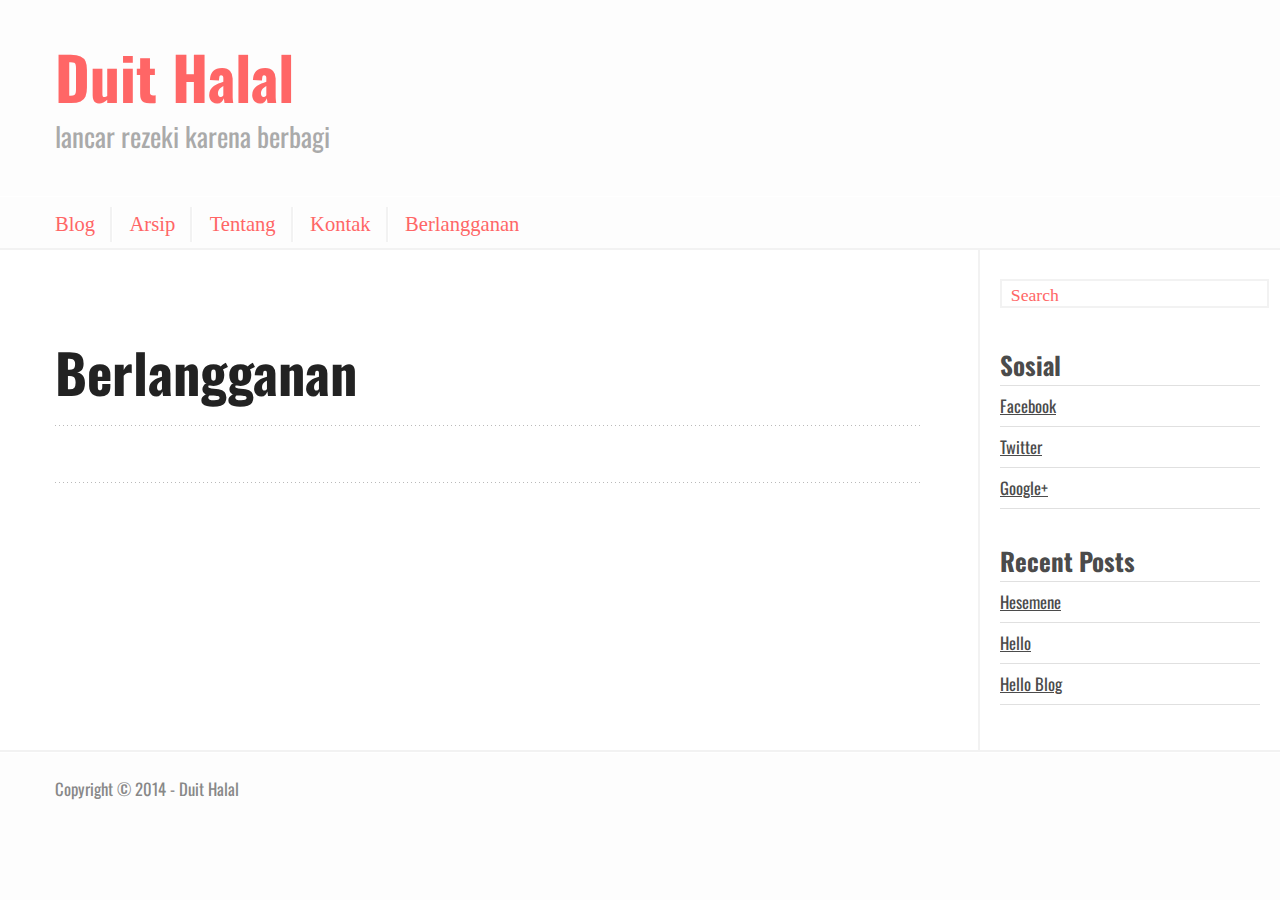
==== berlangganan/index.html @ 09e7fc5f "Okre Dokre" ====
<!DOCTYPE html>
<!--[if IEMobile 7 ]><html class="no-js iem7"><![endif]-->
<!--[if lt IE 9]><html class="no-js lte-ie8"><![endif]-->
<!--[if (gt IE 8)|(gt IEMobile 7)|!(IEMobile)|!(IE)]><!--><html class="no-js" lang="en"><!--<![endif]-->
<head>
  <meta charset="utf-8">
  <title>Berlangganan - Duit Halal</title>
  <meta name="author" content="Duit Halal">

  
  <meta name="description" content=" Berlangganan Sosial Facebook Twitter Google+ Recent Posts Hesemene Hello Hello Blog ">
  

  <!-- http://t.co/dKP3o1e -->
  <meta name="HandheldFriendly" content="True">
  <meta name="MobileOptimized" content="320">
  <meta name="viewport" content="width=device-width, initial-scale=1">

  
  <link rel="canonical" href="http://www.duit-halal.com/berlangganan">
  <link href="/favicon.png" rel="icon">
  <link href="/stylesheets/screen.css" media="screen, projection" rel="stylesheet" type="text/css">
  <link href="/atom.xml" rel="alternate" title="Duit Halal" type="application/atom+xml">
  <script src="/javascripts/modernizr-2.0.js"></script>
  <script src="//ajax.googleapis.com/ajax/libs/jquery/1.9.1/jquery.min.js"></script>
  <script>!window.jQuery && document.write(unescape('%3Cscript src="./javascripts/libs/jquery.min.js"%3E%3C/script%3E'))</script>
  <script src="/javascripts/octopress.js" type="text/javascript"></script>
  <!--Fonts from Google"s Web font directory at http://google.com/webfonts -->
<link href='http://fonts.googleapis.com/css?family=Oswald' rel='stylesheet' type='text/css'>
<link href='http://fonts.googleapis.com/css?family=PT+Serif' rel='stylesheet' type='text/css'>

  

</head>

<body   >
  <header role="banner"><hgroup>
  <h1><a href="/">Duit Halal</a></h1>
  
    <h2>lancar rezeki karena berbagi</h2>
  
</hgroup>

</header>
  <nav role="navigation"><ul class="subscription" data-subscription="rss">
  
  
</ul>

<ul class="main-navigation">
  <li><a href="/">Blog</a></li>
  <li><a href="/blog/arsip">Arsip</a></li>
  <li><a href="/tentang">Tentang</a></li>
  <li><a href="/kontak">Kontak</a></li>
  <li><a href="/berlangganan">Berlangganan</a></li>
</ul>

</nav>
  <div id="main">
    <div id="content">
      <div>
<article role="article">
  
  <header>
    <h1 class="entry-title">Berlangganan</h1>
    <p class="meta">








  


<time datetime="2014-08-21T21:57:00+07:00" pubdate data-updated="true"></time></p>
  </header>
  
  

  
    <footer>
      <p class="meta">
        
        








  


<time datetime="2014-08-21T21:57:00+07:00" pubdate data-updated="true"></time>
        
      </p>
      
        <div class="sharing">
  
  
  
</div>

      
    </footer>
  
</article>

</div>

  <aside class="sidebar">
   
<form action="https://www.google.com/search" method="get">
  <fieldset role="search">
    <input type="hidden" name="q" value="site:www.duit-halal.com" />
    <input class="search" type="text" name="q" results="0" placeholder="Search"/>
  </fieldset>
</form>
  
  
    <section>
  <h1>Sosial</h1>
  <ul>
    <li><a href="#">Facebook</a></li>
    <li><a href="#">Twitter</a></li>
    <li><a href="#">Google+</a></li>
  </ul>
</section>
<section>
  <h1>Recent Posts</h1>
  <ul id="recent_posts">
    
      <li class="post">
        <a href="/blog/2014/08/21/hesemene/">Hesemene</a>
      </li>
    
      <li class="post">
        <a href="/blog/2014/08/21/hello/">Hello</a>
      </li>
    
      <li class="post">
        <a href="/blog/2014/08/21/hello-blog/">Hello Blog</a>
      </li>
    
  </ul>
</section>

  
</aside>



    </div>
  </div>
  <footer role="contentinfo"><p>
  Copyright &copy; 2014 - Duit Halal
</p>

</footer>
  









<script>
  $(document).ready(function() {  
  var stickyNavTop = $('nav').offset().top;  
    
  var stickyNav = function(){  
  var scrollTop = $(window).scrollTop();  
         
  if (scrollTop > stickyNavTop) {   
      $('nav').addClass('sticky');  
  } else {  
      $('nav').removeClass('sticky');   
  }  
  };  
    
  stickyNav();  
    
  $(window).scroll(function() {  
      stickyNav();  
  });  
  });  
</script>


</body>
</html>
---- stylesheets/screen.css ----
html,body,div,span,applet,object,iframe,h1,h2,h3,h4,h5,h6,p,blockquote,pre,a,abbr,acronym,address,big,cite,code,del,dfn,em,img,ins,kbd,q,s,samp,small,strike,strong,sub,sup,tt,var,b,u,i,center,dl,dt,dd,ol,ul,li,fieldset,form,label,legend,table,caption,tbody,tfoot,thead,tr,th,td,article,aside,canvas,details,embed,figure,figcaption,footer,header,hgroup,menu,nav,output,ruby,section,summary,time,mark,audio,video{margin:0;padding:0;border:0;font:inherit;font-size:100%;vertical-align:baseline}html{line-height:1}ol,ul{list-style:none}table{border-collapse:collapse;border-spacing:0}caption,th,td{text-align:left;font-weight:normal;vertical-align:middle}q,blockquote{quotes:none}q:before,q:after,blockquote:before,blockquote:after{content:"";content:none}a img{border:none}article,aside,details,figcaption,figure,footer,header,hgroup,menu,nav,section,summary{display:block}a{color:#f66}a:visited{color:#e50000}a:focus{color:#f99}a:hover{color:#f99}a:active{color:#ff4d4d}aside.sidebar a{color:#222}aside.sidebar a:focus{color:#f99}aside.sidebar a:hover{color:#f99}aside.sidebar a:active{color:#ff4d4d}a{-webkit-transition:color 0.3s;-moz-transition:color 0.3s;-o-transition:color 0.3s;transition:color 0.3s}html{background:#fdfdfd url('/images/line-tile.png?1409390628') top left}body>div{background:#f2f2f2 url('/images/noise.png?1409390628') top left;border-bottom:1px solid #f0f0f0}body>div>div{background:#fdfdfd url('/images/noise.png?1409390628') top left;border-right:1px solid #e0e0e0}.heading,body>header h1,h1,h2,h3,h4,h5,h6{font-family:"Oswald",serif}.sans,body>header h2,article header p.meta,article>footer,#content .blog-index footer,html .gist .gist-file .gist-meta,#blog-archives a.category,#blog-archives time,aside.sidebar section,body>footer{font-family:"Oswald",serif}.serif,body,#content .blog-index a[rel=full-article]{font-family:"Times",serif}.mono,pre,code,tt,p code,li code{font-family:Menlo,Monaco,"Andale Mono","lucida console","Courier New",monospace}body>header h1{font-size:2.2em;font-family:"Oswald",serif;font-weight:normal;line-height:1.2em;margin-bottom:0.6667em}body>header h2{font-family:"Oswald",serif}body{line-height:1.5em;color:#222}h1{font-size:2.2em;line-height:1.2em}@media only screen and (min-width: 992px){body{font-size:1.15em}h1{font-size:2.6em;line-height:1.2em}}h1,h2,h3,h4,h5,h6{text-rendering:optimizelegibility;margin-bottom:1em;font-weight:bold}h2,section h1{font-size:1.5em}h3,section h2,section section h1{font-size:1.3em}h4,section h3,section section h2,section section section h1{font-size:1em}h5,section h4,section section h3{font-size:.9em}h6,section h5,section section h4,section section section h3{font-size:.8em}p,article blockquote,ul,ol{margin-bottom:1.5em}ul{list-style-type:disc}ul ul{list-style-type:circle;margin-bottom:0px}ul ul ul{list-style-type:square;margin-bottom:0px}ol{list-style-type:decimal}ol ol{list-style-type:lower-alpha;margin-bottom:0px}ol ol ol{list-style-type:lower-roman;margin-bottom:0px}ul,ul ul,ul ol,ol,ol ul,ol ol{margin-left:1.3em}ul ul,ul ol,ol ul,ol ol{margin-bottom:0em}strong{font-weight:bold}em{font-style:italic}sup,sub{font-size:0.75em;position:relative;display:inline-block;padding:0 .2em;line-height:.8em}sup{top:-.5em}sub{bottom:-.5em}a[rev='footnote']{font-size:.75em;padding:0 .3em;line-height:1}q{font-style:italic}q:before{content:"\201C"}q:after{content:"\201D"}em,dfn{font-style:italic}strong,dfn{font-weight:bold}del,s{text-decoration:line-through}abbr,acronym{border-bottom:1px dotted;cursor:help}hr{margin-bottom:0.2em}small{font-size:.8em}big{font-size:1.2em}article blockquote{font-style:italic;position:relative;font-size:1.2em;line-height:1.5em;padding-left:1em;border-left:4px solid rgba(170,170,170,0.5)}article blockquote cite{font-style:italic}article blockquote cite a{color:#aaa !important;word-wrap:break-word}article blockquote cite:before{content:'\2014';padding-right:.3em;padding-left:.3em;color:#aaa}@media only screen and (min-width: 992px){article blockquote{padding-left:1.5em;border-left-width:4px}}.pullquote-right:before,.pullquote-left:before{padding:0;border:none;content:attr(data-pullquote);float:right;width:45%;margin:.5em 0 1em 1.5em;position:relative;top:7px;font-size:1.4em;line-height:1.45em}.pullquote-left:before{float:left;margin:.5em 1.5em 1em 0}.force-wrap,article a,aside.sidebar a{white-space:-moz-pre-wrap;white-space:-pre-wrap;white-space:-o-pre-wrap;white-space:pre-wrap;word-wrap:break-word}.group,body>header,body>nav,body>footer,body #content>article,body #content>div>article,body #content>div>section,body div.pagination,aside.sidebar,#main,#content,.sidebar{*zoom:1}.group:after,body>header:after,body>nav:after,body>footer:after,body #content>article:after,body #content>div>section:after,body div.pagination:after,#main:after,#content:after,.sidebar:after{content:"";display:table;clear:both}body{-webkit-text-size-adjust:none;max-width:1200px;position:relative;margin:0 auto}body>header,body>nav,body>footer,body #content>article,body #content>div>article,body #content>div>section{padding-left:18px;padding-right:18px}@media only screen and (min-width: 480px){body>header,body>nav,body>footer,body #content>article,body #content>div>article,body #content>div>section{padding-left:25px;padding-right:25px}}@media only screen and (min-width: 768px){body>header,body>nav,body>footer,body #content>article,body #content>div>article,body #content>div>section{padding-left:35px;padding-right:35px}}@media only screen and (min-width: 992px){body>header,body>nav,body>footer,body #content>article,body #content>div>article,body #content>div>section{padding-left:55px;padding-right:55px}}body div.pagination{margin-left:18px;margin-right:18px}@media only screen and (min-width: 480px){body div.pagination{margin-left:25px;margin-right:25px}}@media only screen and (min-width: 768px){body div.pagination{margin-left:35px;margin-right:35px}}@media only screen and (min-width: 992px){body div.pagination{margin-left:55px;margin-right:55px}}body>header{font-size:1em;padding-top:1.5em;padding-bottom:1.5em}#content{overflow:hidden}#content>div,#content>article{width:100%}aside.sidebar{float:none;padding:0 18px 1px;background-color:#f7f7f7;border-top:1px solid #e0e0e0}.flex-content,article img,article video,article .flash-video,aside.sidebar img{max-width:100%;height:auto}.basic-alignment.left,article img.left,article video.left,article .left.flash-video,aside.sidebar img.left{float:left;margin-right:1.5em}.basic-alignment.right,article img.right,article video.right,article .right.flash-video,aside.sidebar img.right{float:right;margin-left:1.5em}.basic-alignment.center,article img.center,article video.center,article .center.flash-video,aside.sidebar img.center{display:block;margin:0 auto 1.5em}.basic-alignment.left,article img.left,article video.left,article .left.flash-video,aside.sidebar img.left,.basic-alignment.right,article img.right,article video.right,article .right.flash-video,aside.sidebar img.right{margin-bottom:.8em}.toggle-sidebar,.no-sidebar .toggle-sidebar{display:none}@media only screen and (min-width: 750px){body.sidebar-footer aside.sidebar{float:none;width:auto;clear:left;margin:0;padding:0 35px 1px;background-color:#f7f7f7;border-top:1px solid #eaeaea}body.sidebar-footer aside.sidebar section.odd,body.sidebar-footer aside.sidebar section.even{float:left;width:48%}body.sidebar-footer aside.sidebar section.odd{margin-left:0}body.sidebar-footer aside.sidebar section.even{margin-left:4%}body.sidebar-footer aside.sidebar.thirds section{width:30%;margin-left:5%}body.sidebar-footer aside.sidebar.thirds section.first{margin-left:0;clear:both}}body.sidebar-footer #content{margin-right:0px}body.sidebar-footer .toggle-sidebar{display:none}@media only screen and (min-width: 550px){body>header{font-size:1em}}@media only screen and (min-width: 750px){aside.sidebar{float:none;width:auto;clear:left;margin:0;padding:0 35px 1px;background-color:#f7f7f7;border-top:1px solid #eaeaea}aside.sidebar section.odd,aside.sidebar section.even{float:left;width:48%}aside.sidebar section.odd{margin-left:0}aside.sidebar section.even{margin-left:4%}aside.sidebar.thirds section{width:30%;margin-left:5%}aside.sidebar.thirds section.first{margin-left:0;clear:both}}@media only screen and (min-width: 768px){body{-webkit-text-size-adjust:auto}body>header{font-size:1.2em}#main{padding:0;margin:0 auto}#content{overflow:visible;margin-right:240px;position:relative}.no-sidebar #content{margin-right:0;border-right:0}.collapse-sidebar #content{margin-right:20px}#content>div,#content>article{padding-top:17.5px;padding-bottom:17.5px;float:left}aside.sidebar{width:210px;padding:0 15px 15px;background:none;clear:none;float:left;margin:0 -100% 0 0}aside.sidebar section{width:auto;margin-left:0}aside.sidebar section.odd,aside.sidebar section.even{float:none;width:auto;margin-left:0}.collapse-sidebar aside.sidebar{float:none;width:auto;clear:left;margin:0;padding:0 35px 1px;background-color:#f7f7f7;border-top:1px solid #eaeaea}.collapse-sidebar aside.sidebar section.odd,.collapse-sidebar aside.sidebar section.even{float:left;width:48%}.collapse-sidebar aside.sidebar section.odd{margin-left:0}.collapse-sidebar aside.sidebar section.even{margin-left:4%}.collapse-sidebar aside.sidebar.thirds section{width:30%;margin-left:5%}.collapse-sidebar aside.sidebar.thirds section.first{margin-left:0;clear:both}}@media only screen and (min-width: 992px){body>header{font-size:1.3em}#content{margin-right:300px}#content>div,#content>article{padding-top:27.5px;padding-bottom:27.5px}aside.sidebar{width:260px;padding:1.2em 20px 20px}.collapse-sidebar aside.sidebar{padding-left:55px;padding-right:55px}}@media only screen and (min-width: 768px){ul,ol{margin-left:0}}body>header{background:#fdfdfd}body>header h1{display:inline-block;margin:0}body>header h1 a,body>header h1 a:visited,body>header h1 a:hover{color:#f66;text-decoration:none}body>header h2{margin:.2em 0 0;font-size:1em;color:#aaa;font-weight:normal}body>nav{position:relative;background-color:#fdfdfd;background:none,#fdfdfd;border-top:1px solid #fff;border-bottom:1px solid #bdbdbd;padding-top:.35em;padding-bottom:.35em}body>nav form{-webkit-background-clip:padding;-moz-background-clip:padding;background-clip:padding-box;margin:0;padding:0}body>nav form .search{padding:.3em .5em 0;font-size:.85em;font-family:"Oswald",serif;line-height:1.1em;width:95%;-webkit-border-radius:0.5em;-moz-border-radius:0.5em;-ms-border-radius:0.5em;-o-border-radius:0.5em;border-radius:0.5em;-webkit-background-clip:padding;-moz-background-clip:padding;background-clip:padding-box;-webkit-box-shadow:#fff 0 1px;-moz-box-shadow:#fff 0 1px;box-shadow:#fff 0 1px;background-color:#fff;border:1px solid #e4e4e4;color:#888}body>nav form .search:focus{color:#444;border-color:#80b1df;-webkit-box-shadow:#80b1df 0 0 4px,#80b1df 0 0 3px inset;-moz-box-shadow:#80b1df 0 0 4px,#80b1df 0 0 3px inset;box-shadow:#80b1df 0 0 4px,#80b1df 0 0 3px inset;background-color:#fff;outline:none}body>nav fieldset[role=search]{float:right;width:48%}body>nav fieldset.mobile-nav{float:left;width:48%}body>nav fieldset.mobile-nav select{width:100%;font-size:.8em;border:1px solid #888}body>nav ul{display:none}@media only screen and (min-width: 550px){body>nav{font-size:.9em}body>nav ul{margin:0;padding:0;border:0;overflow:hidden;*zoom:1;float:left;display:block;padding-top:.15em}body>nav ul li{list-style-image:none;list-style-type:none;margin-left:0;white-space:nowrap;display:inline;float:left;padding-left:0;padding-right:0}body>nav ul li:first-child,body>nav ul li.first{padding-left:0}body>nav ul li:last-child{padding-right:0}body>nav ul li.last{padding-right:0}body>nav ul.subscription{margin-left:.8em;float:right}body>nav ul.subscription li:last-child a{padding-right:0}body>nav ul li{margin:0}body>nav a{color:#f66;font-family:"Oswald",serif;text-shadow:#fff 0 1px;float:left;text-decoration:none;font-size:1.1em;padding:.1em 0;line-height:1.5em}body>nav a:visited{color:#f66}body>nav a:hover{color:#e50000}body>nav li+li{border-left:1px solid #e1e1e1;margin-left:.8em}body>nav li+li a{padding-left:.8em;border-left:1px solid #fff}body>nav form{float:right;text-align:left;padding-left:.8em;width:175px}body>nav form .search{width:93%;font-size:.95em;line-height:1.2em}body>nav ul[data-subscription$=email]+form{width:97px}body>nav ul[data-subscription$=email]+form .search{width:91%}body>nav fieldset.mobile-nav{display:none}body>nav fieldset[role=search]{width:99%}}@media only screen and (min-width: 992px){body>nav form{width:215px}body>nav ul[data-subscription$=email]+form{width:147px}}.no-placeholder body>nav .search{background:#fff url('/images/search.png?1409390628') 0.3em 0.25em no-repeat;text-indent:1.3em}@media only screen and (min-width: 550px){.maskImage body>nav ul[data-subscription$=email]+form{width:123px}}@media only screen and (min-width: 992px){.maskImage body>nav ul[data-subscription$=email]+form{width:173px}}.maskImage ul.subscription{position:relative;top:.2em}.maskImage ul.subscription li,.maskImage ul.subscription a{border:0;padding:0}.maskImage a[rel=subscribe-rss]{position:relative;top:0px;text-indent:-999999em;background-color:#fff;border:0;padding:0}.maskImage a[rel=subscribe-rss],.maskImage a[rel=subscribe-rss]:after{-webkit-mask-image:url('/images/rss.png?1409390628');-moz-mask-image:url('/images/rss.png?1409390628');-ms-mask-image:url('/images/rss.png?1409390628');-o-mask-image:url('/images/rss.png?1409390628');mask-image:url('/images/rss.png?1409390628');-webkit-mask-repeat:no-repeat;-moz-mask-repeat:no-repeat;-ms-mask-repeat:no-repeat;-o-mask-repeat:no-repeat;mask-repeat:no-repeat;width:22px;height:22px}.maskImage a[rel=subscribe-rss]:after{content:"";position:absolute;top:-1px;left:0;background-color:#ffe5e5}.maskImage a[rel=subscribe-rss]:hover:after{background-color:#fcc}.maskImage a[rel=subscribe-email]{position:relative;top:0px;text-indent:-999999em;background-color:#fff;border:0;padding:0}.maskImage a[rel=subscribe-email],.maskImage a[rel=subscribe-email]:after{-webkit-mask-image:url('/images/email.png?1409390628');-moz-mask-image:url('/images/email.png?1409390628');-ms-mask-image:url('/images/email.png?1409390628');-o-mask-image:url('/images/email.png?1409390628');mask-image:url('/images/email.png?1409390628');-webkit-mask-repeat:no-repeat;-moz-mask-repeat:no-repeat;-ms-mask-repeat:no-repeat;-o-mask-repeat:no-repeat;mask-repeat:no-repeat;width:28px;height:22px}.maskImage a[rel=subscribe-email]:after{content:"";position:absolute;top:-1px;left:0;background-color:#ffe5e5}.maskImage a[rel=subscribe-email]:hover:after{background-color:#fcc}article{padding-top:1em}article header{position:relative;padding-top:2em;padding-bottom:1em;margin-bottom:1em;background:url('[data-uri]') bottom left repeat-x}article header h1{margin:0}article header h1 a{text-decoration:none}article header h1 a:hover{text-decoration:underline}article header p{font-size:.9em;color:#aaa;margin:0}article header p.meta{text-transform:uppercase;position:absolute;top:0}@media only screen and (min-width: 768px){article header{margin-bottom:1.5em;padding-bottom:1em;background:url('[data-uri]') bottom left repeat-x}}article h2{padding-top:0.8em;background:url('[data-uri]') top left repeat-x}.entry-content article h2:first-child,article header+h2{padding-top:0}article h2:first-child,article header+h2{background:none}article .feature{padding-top:.5em;margin-bottom:1em;padding-bottom:1em;background:url('[data-uri]') bottom left repeat-x;font-size:2.0em;font-style:italic;line-height:1.3em}article img,article video,article .flash-video{-webkit-border-radius:0.3em;-moz-border-radius:0.3em;-ms-border-radius:0.3em;-o-border-radius:0.3em;border-radius:0.3em;-webkit-box-shadow:rgba(0,0,0,0.15) 0 1px 4px;-moz-box-shadow:rgba(0,0,0,0.15) 0 1px 4px;box-shadow:rgba(0,0,0,0.15) 0 1px 4px;-webkit-box-sizing:border-box;-moz-box-sizing:border-box;box-sizing:border-box;border:#fff 0.5em solid}article video,article .flash-video{margin:0 auto 1.5em}article video{display:block;width:100%}article .flash-video>div{position:relative;display:block;padding-bottom:56.25%;padding-top:1px;height:0;overflow:hidden}article .flash-video>div iframe,article .flash-video>div object,article .flash-video>div embed{position:absolute;top:0;left:0;width:100%;height:100%}article>footer{padding-bottom:2.5em;margin-top:2em}article>footer p.meta{margin-bottom:.8em;font-size:.85em;clear:both;overflow:hidden}.blog-index article+article{background:url('[data-uri]') top left repeat-x}#content .blog-index{padding-top:0;padding-bottom:0}#content .blog-index article{padding-top:2em}#content .blog-index article header{background:none;padding-bottom:0}#content .blog-index article h1{font-size:2.2em}#content .blog-index article h1 a{color:inherit}#content .blog-index article h1 a:hover{color:#f99}#content .blog-index a[rel=full-article]{background:#f0f0f0;display:inline-block;padding:.4em .8em;margin-right:.5em;text-decoration:none;color:#666;-webkit-transition:background-color 0.5s;-moz-transition:background-color 0.5s;-o-transition:background-color 0.5s;transition:background-color 0.5s}#content .blog-index a[rel=full-article]:hover{background:#f99;text-shadow:none;color:#fdfdfd}#content .blog-index footer{margin-top:1em}.separator,article>footer .byline+time:before,article>footer time+time:before,article>footer .comments:before,article>footer .byline ~ .categories:before{content:"\2022 ";padding:0 .4em 0 .2em;display:inline-block}#content div.pagination{text-align:center;font-size:.95em;position:relative;background:url('[data-uri]') top left repeat-x;padding-top:1.5em;padding-bottom:1.5em}#content div.pagination a{text-decoration:none;color:#aaa}#content div.pagination a.prev{position:absolute;left:0}#content div.pagination a.next{position:absolute;right:0}#content div.pagination a:hover{color:#f99}#content div.pagination a[href*=archive]:before,#content div.pagination a[href*=archive]:after{content:'\2014';padding:0 .3em}p.meta+.sharing{padding-top:1em;padding-left:0;background:url('[data-uri]') top left repeat-x}#fb-root{display:none}.highlight,html .gist .gist-file .gist-syntax .gist-highlight{border:1px solid #05232b !important}.highlight table td.code,html .gist .gist-file .gist-syntax .gist-highlight table td.code{width:100%}.highlight .line-numbers,html .gist .gist-file .gist-syntax .highlight .line_numbers{text-align:right;font-size:13px;line-height:1.45em;background:#073642 url('/images/noise.png?1409390628') top left !important;border-right:1px solid #00232c !important;-webkit-box-shadow:#083e4b -1px 0 inset;-moz-box-shadow:#083e4b -1px 0 inset;box-shadow:#083e4b -1px 0 inset;text-shadow:#021014 0 -1px;padding:.8em !important;-webkit-border-radius:0;-moz-border-radius:0;-ms-border-radius:0;-o-border-radius:0;border-radius:0}.highlight .line-numbers span,html .gist .gist-file .gist-syntax .highlight .line_numbers span{color:#586e75 !important}figure.code,.gist-file,pre{-webkit-box-shadow:rgba(0,0,0,0.06) 0 0 10px;-moz-box-shadow:rgba(0,0,0,0.06) 0 0 10px;box-shadow:rgba(0,0,0,0.06) 0 0 10px}figure.code .highlight pre,.gist-file .highlight pre,pre .highlight pre{-webkit-box-shadow:none;-moz-box-shadow:none;box-shadow:none}.gist .highlight *::-moz-selection,figure.code .highlight *::-moz-selection{background:#386774;color:inherit;text-shadow:#002b36 0 1px}.gist .highlight *::-webkit-selection,figure.code .highlight *::-webkit-selection{background:#386774;color:inherit;text-shadow:#002b36 0 1px}.gist .highlight *::selection,figure.code .highlight *::selection{background:#386774;color:inherit;text-shadow:#002b36 0 1px}html .gist .gist-file{margin-bottom:1.8em;position:relative;border:none;padding-top:26px !important}html .gist .gist-file .highlight{margin-bottom:0}html .gist .gist-file .gist-syntax{border-bottom:0 !important;background:none !important}html .gist .gist-file .gist-syntax .gist-highlight{background:#002b36 !important}html .gist .gist-file .gist-syntax .highlight pre{padding:0}html .gist .gist-file .gist-meta{padding:.6em 0.8em;border:1px solid #083e4b !important;color:#586e75;font-size:.7em !important;background:#073642 url('/images/noise.png?1409390628') top left;line-height:1.5em}html .gist .gist-file .gist-meta a{color:#75878b !important;text-decoration:none}html .gist .gist-file .gist-meta a:hover{text-decoration:underline}html .gist .gist-file .gist-meta a:hover{color:#93a1a1 !important}html .gist .gist-file .gist-meta a[href*='#file']{position:absolute;top:0;left:0;right:-10px;color:#474747 !important}html .gist .gist-file .gist-meta a[href*='#file']:hover{color:#f66 !important}html .gist .gist-file .gist-meta a[href*=raw]{top:.4em}pre{background:#002b36 url('/images/noise.png?1409390628') top left;-webkit-border-radius:0.4em;-moz-border-radius:0.4em;-ms-border-radius:0.4em;-o-border-radius:0.4em;border-radius:0.4em;border:1px solid #05232b;line-height:1.45em;font-size:13px;margin-bottom:2.1em;padding:.8em 1em;color:#93a1a1;overflow:auto}h3.filename+pre{-moz-border-radius-topleft:0px;-webkit-border-top-left-radius:0px;border-top-left-radius:0px;-moz-border-radius-topright:0px;-webkit-border-top-right-radius:0px;border-top-right-radius:0px}p code,li code{display:inline-block;white-space:no-wrap;background:#fff;font-size:.8em;line-height:1.5em;color:#555;border:1px solid #ddd;-webkit-border-radius:0.4em;-moz-border-radius:0.4em;-ms-border-radius:0.4em;-o-border-radius:0.4em;border-radius:0.4em;padding:0 .3em;margin:-1px 0}p pre code,li pre code{font-size:1em !important;background:none;border:none}.pre-code,html .gist .gist-file .gist-syntax .highlight pre,.highlight code{font-family:Menlo,Monaco,"Andale Mono","lucida console","Courier New",monospace !important;overflow:scroll;overflow-y:hidden;display:block;padding:.8em;overflow-x:auto;line-height:1.45em;background:#002b36 url('/images/noise.png?1409390628') top left !important;color:#93a1a1 !important}.pre-code span,html .gist .gist-file .gist-syntax .highlight pre span,.highlight code span{color:#93a1a1 !important}.pre-code span,html .gist .gist-file .gist-syntax .highlight pre span,.highlight code span{font-style:normal !important;font-weight:normal !important}.pre-code .c,html .gist .gist-file .gist-syntax .highlight pre .c,.highlight code .c{color:#586e75 !important;font-style:italic !important}.pre-code .cm,html .gist .gist-file .gist-syntax .highlight pre .cm,.highlight code .cm{color:#586e75 !important;font-style:italic !important}.pre-code .cp,html .gist .gist-file .gist-syntax .highlight pre .cp,.highlight code .cp{color:#586e75 !important;font-style:italic !important}.pre-code .c1,html .gist .gist-file .gist-syntax .highlight pre .c1,.highlight code .c1{color:#586e75 !important;font-style:italic !important}.pre-code .cs,html .gist .gist-file .gist-syntax .highlight pre .cs,.highlight code .cs{color:#586e75 !important;font-weight:bold !important;font-style:italic !important}.pre-code .err,html .gist .gist-file .gist-syntax .highlight pre .err,.highlight code .err{color:#dc322f !important;background:none !important}.pre-code .k,html .gist .gist-file .gist-syntax .highlight pre .k,.highlight code .k{color:#cb4b16 !important}.pre-code .o,html .gist .gist-file .gist-syntax .highlight pre .o,.highlight code .o{color:#93a1a1 !important;font-weight:bold !important}.pre-code .p,html .gist .gist-file .gist-syntax .highlight pre .p,.highlight code .p{color:#93a1a1 !important}.pre-code .ow,html .gist .gist-file .gist-syntax .highlight pre .ow,.highlight code .ow{color:#2aa198 !important;font-weight:bold !important}.pre-code .gd,html .gist .gist-file .gist-syntax .highlight pre .gd,.highlight code .gd{color:#93a1a1 !important;background-color:#372c34 !important;display:inline-block}.pre-code .gd .x,html .gist .gist-file .gist-syntax .highlight pre .gd .x,.highlight code .gd .x{color:#93a1a1 !important;background-color:#4d2d33 !important;display:inline-block}.pre-code .ge,html .gist .gist-file .gist-syntax .highlight pre .ge,.highlight code .ge{color:#93a1a1 !important;font-style:italic !important}.pre-code .gh,html .gist .gist-file .gist-syntax .highlight pre .gh,.highlight code .gh{color:#586e75 !important}.pre-code .gi,html .gist .gist-file .gist-syntax .highlight pre .gi,.highlight code .gi{color:#93a1a1 !important;background-color:#1a412b !important;display:inline-block}.pre-code .gi .x,html .gist .gist-file .gist-syntax .highlight pre .gi .x,.highlight code .gi .x{color:#93a1a1 !important;background-color:#355720 !important;display:inline-block}.pre-code .gs,html .gist .gist-file .gist-syntax .highlight pre .gs,.highlight code .gs{color:#93a1a1 !important;font-weight:bold !important}.pre-code .gu,html .gist .gist-file .gist-syntax .highlight pre .gu,.highlight code .gu{color:#6c71c4 !important}.pre-code .kc,html .gist .gist-file .gist-syntax .highlight pre .kc,.highlight code .kc{color:#859900 !important;font-weight:bold !important}.pre-code .kd,html .gist .gist-file .gist-syntax .highlight pre .kd,.highlight code .kd{color:#268bd2 !important}.pre-code .kp,html .gist .gist-file .gist-syntax .highlight pre .kp,.highlight code .kp{color:#cb4b16 !important;font-weight:bold !important}.pre-code .kr,html .gist .gist-file .gist-syntax .highlight pre .kr,.highlight code .kr{color:#d33682 !important;font-weight:bold !important}.pre-code .kt,html .gist .gist-file .gist-syntax .highlight pre .kt,.highlight code .kt{color:#2aa198 !important}.pre-code .n,html .gist .gist-file .gist-syntax .highlight pre .n,.highlight code .n{color:#268bd2 !important}.pre-code .na,html .gist .gist-file .gist-syntax .highlight pre .na,.highlight code .na{color:#268bd2 !important}.pre-code .nb,html .gist .gist-file .gist-syntax .highlight pre .nb,.highlight code .nb{color:#859900 !important}.pre-code .nc,html .gist .gist-file .gist-syntax .highlight pre .nc,.highlight code .nc{color:#d33682 !important}.pre-code .no,html .gist .gist-file .gist-syntax .highlight pre .no,.highlight code .no{color:#b58900 !important}.pre-code .nl,html .gist .gist-file .gist-syntax .highlight pre .nl,.highlight code .nl{color:#859900 !important}.pre-code .ne,html .gist .gist-file .gist-syntax .highlight pre .ne,.highlight code .ne{color:#268bd2 !important;font-weight:bold !important}.pre-code .nf,html .gist .gist-file .gist-syntax .highlight pre .nf,.highlight code .nf{color:#268bd2 !important;font-weight:bold !important}.pre-code .nn,html .gist .gist-file .gist-syntax .highlight pre .nn,.highlight code .nn{color:#b58900 !important}.pre-code .nt,html .gist .gist-file .gist-syntax .highlight pre .nt,.highlight code .nt{color:#268bd2 !important;font-weight:bold !important}.pre-code .nx,html .gist .gist-file .gist-syntax .highlight pre .nx,.highlight code .nx{color:#b58900 !important}.pre-code .vg,html .gist .gist-file .gist-syntax .highlight pre .vg,.highlight code .vg{color:#268bd2 !important}.pre-code .vi,html .gist .gist-file .gist-syntax .highlight pre .vi,.highlight code .vi{color:#268bd2 !important}.pre-code .nv,html .gist .gist-file .gist-syntax .highlight pre .nv,.highlight code .nv{color:#268bd2 !important}.pre-code .mf,html .gist .gist-file .gist-syntax .highlight pre .mf,.highlight code .mf{color:#2aa198 !important}.pre-code .m,html .gist .gist-file .gist-syntax .highlight pre .m,.highlight code .m{color:#2aa198 !important}.pre-code .mh,html .gist .gist-file .gist-syntax .highlight pre .mh,.highlight code .mh{color:#2aa198 !important}.pre-code .mi,html .gist .gist-file .gist-syntax .highlight pre .mi,.highlight code .mi{color:#2aa198 !important}.pre-code .s,html .gist .gist-file .gist-syntax .highlight pre .s,.highlight code .s{color:#2aa198 !important}.pre-code .sd,html .gist .gist-file .gist-syntax .highlight pre .sd,.highlight code .sd{color:#2aa198 !important}.pre-code .s2,html .gist .gist-file .gist-syntax .highlight pre .s2,.highlight code .s2{color:#2aa198 !important}.pre-code .se,html .gist .gist-file .gist-syntax .highlight pre .se,.highlight code .se{color:#dc322f !important}.pre-code .si,html .gist .gist-file .gist-syntax .highlight pre .si,.highlight code .si{color:#268bd2 !important}.pre-code .sr,html .gist .gist-file .gist-syntax .highlight pre .sr,.highlight code .sr{color:#2aa198 !important}.pre-code .s1,html .gist .gist-file .gist-syntax .highlight pre .s1,.highlight code .s1{color:#2aa198 !important}.pre-code div .gd,html .gist .gist-file .gist-syntax .highlight pre div .gd,.highlight code div .gd,.pre-code div .gd .x,html .gist .gist-file .gist-syntax .highlight pre div .gd .x,.highlight code div .gd .x,.pre-code div .gi,html .gist .gist-file .gist-syntax .highlight pre div .gi,.highlight code div .gi,.pre-code div .gi .x,html .gist .gist-file .gist-syntax .highlight pre div .gi .x,.highlight code div .gi .x{display:inline-block;width:100%}.highlight,.gist-highlight{margin-bottom:1.8em;background:#002b36;overflow-y:hidden;overflow-x:auto}.highlight pre,.gist-highlight pre{background:none;-webkit-border-radius:0px;-moz-border-radius:0px;-ms-border-radius:0px;-o-border-radius:0px;border-radius:0px;border:none;padding:0;margin-bottom:0}pre::-webkit-scrollbar,.highlight::-webkit-scrollbar,.gist-highlight::-webkit-scrollbar{height:.5em;background:rgba(255,255,255,0.15)}pre::-webkit-scrollbar-thumb:horizontal,.highlight::-webkit-scrollbar-thumb:horizontal,.gist-highlight::-webkit-scrollbar-thumb:horizontal{background:rgba(255,255,255,0.2);-webkit-border-radius:4px;border-radius:4px}.highlight code{background:#000}figure.code{background:none;padding:0;border:0;margin-bottom:1.5em}figure.code pre{margin-bottom:0}figure.code figcaption{position:relative}figure.code .highlight{margin-bottom:0}.code-title,html .gist .gist-file .gist-meta a[href*='#file'],h3.filename,figure.code figcaption{text-align:center;font-size:13px;line-height:2em;text-shadow:#cbcccc 0 1px 0;color:#474747;font-weight:normal;margin-bottom:0;-moz-border-radius-topleft:5px;-webkit-border-top-left-radius:5px;border-top-left-radius:5px;-moz-border-radius-topright:5px;-webkit-border-top-right-radius:5px;border-top-right-radius:5px;font-family:"Helvetica Neue", Arial, "Lucida Grande", "Lucida Sans Unicode", Lucida, sans-serif;background:#aaa url('/images/code_bg.png?1409390628') top repeat-x;border:1px solid #565656;border-top-color:#cbcbcb;border-left-color:#a5a5a5;border-right-color:#a5a5a5;border-bottom:0}.download-source,html .gist .gist-file .gist-meta a[href*=raw],figure.code figcaption a{position:absolute;right:.8em;text-decoration:none;color:#666 !important;z-index:1;font-size:13px;text-shadow:#cbcccc 0 1px 0;padding-left:3em}.download-source:hover,html .gist .gist-file .gist-meta a[href*=raw]:hover,figure.code figcaption a:hover{text-decoration:underline}#archive #content>div,#archive #content>div>article{padding-top:0}#blog-archives{color:#aaa}#blog-archives article{padding:1em 0 1em;position:relative;background:url('[data-uri]') bottom left repeat-x}#blog-archives article:last-child{background:none}#blog-archives article footer{padding:0;margin:0}#blog-archives h1{color:#222;margin-bottom:.3em}#blog-archives h2{display:none}#blog-archives h1{font-size:1.5em}#blog-archives h1 a{text-decoration:none;color:inherit;font-weight:normal;display:inline-block}#blog-archives h1 a:hover{text-decoration:underline}#blog-archives h1 a:hover{color:#f99}#blog-archives a.category,#blog-archives time{color:#aaa}#blog-archives .entry-content{display:none}#blog-archives time{font-size:.9em;line-height:1.2em}#blog-archives time .month,#blog-archives time .day{display:inline-block}#blog-archives time .month{text-transform:uppercase}#blog-archives p{margin-bottom:1em}#blog-archives a,#blog-archives .entry-content a{color:inherit}#blog-archives a:hover,#blog-archives .entry-content a:hover{color:#f99}#blog-archives a:hover{color:#f99}@media only screen and (min-width: 550px){#blog-archives article{margin-left:5em}#blog-archives h2{margin-bottom:.3em;font-weight:normal;display:inline-block;position:relative;top:-1px;float:left}#blog-archives h2:first-child{padding-top:.75em}#blog-archives time{position:absolute;text-align:right;left:0em;top:1.8em}#blog-archives .year{display:none}#blog-archives article{padding-left:4.5em;padding-bottom:.7em}#blog-archives a.category{line-height:1.1em}}#content>.category article{margin-left:0;padding-left:6.8em}#content>.category .year{display:inline}.side-shadow-border,aside.sidebar section h1,aside.sidebar li{-webkit-box-shadow:#fff 0 1px;-moz-box-shadow:#fff 0 1px;box-shadow:#fff 0 1px}aside.sidebar{overflow:hidden;color:#4b4b4b;text-shadow:#fff 0 1px}aside.sidebar section{font-size:.8em;line-height:1.4em;margin-bottom:1.5em}aside.sidebar section h1{margin:1.5em 0 0;padding-bottom:.2em;border-bottom:1px solid #e0e0e0}aside.sidebar section h1+p{padding-top:.4em}aside.sidebar img{-webkit-border-radius:0.3em;-moz-border-radius:0.3em;-ms-border-radius:0.3em;-o-border-radius:0.3em;border-radius:0.3em;-webkit-box-shadow:rgba(0,0,0,0.15) 0 1px 4px;-moz-box-shadow:rgba(0,0,0,0.15) 0 1px 4px;box-shadow:rgba(0,0,0,0.15) 0 1px 4px;-webkit-box-sizing:border-box;-moz-box-sizing:border-box;box-sizing:border-box;border:#fff 0.3em solid}aside.sidebar ul{margin-bottom:0.5em;margin-left:0}aside.sidebar li{list-style:none;padding:.5em 0;margin:0;border-bottom:1px solid #e0e0e0}aside.sidebar li p:last-child{margin-bottom:0}aside.sidebar a{color:inherit;-webkit-transition:color 0.5s;-moz-transition:color 0.5s;-o-transition:color 0.5s;transition:color 0.5s}aside.sidebar:hover a{color:#222}aside.sidebar:hover a:hover{color:#f99}.aside-alt-link,#pinboard_linkroll .pin-tag{color:#7e7e7e}.aside-alt-link:hover,#pinboard_linkroll .pin-tag:hover{color:#f99}@media only screen and (min-width: 768px){.toggle-sidebar{outline:none;position:absolute;right:-10px;top:0;bottom:0;display:inline-block;text-decoration:none;color:#cecece;width:9px;cursor:pointer}.toggle-sidebar:hover{background:#e9e9e9;background:-webkit-gradient(linear, 0% 50%, 100% 50%, color-stop(0%, rgba(224,224,224,0.5)), color-stop(100%, rgba(224,224,224,0)));background:-webkit-linear-gradient(left, rgba(224,224,224,0.5),rgba(224,224,224,0));background:-moz-linear-gradient(left, rgba(224,224,224,0.5),rgba(224,224,224,0));background:-o-linear-gradient(left, rgba(224,224,224,0.5),rgba(224,224,224,0));background:linear-gradient(left, rgba(224,224,224,0.5),rgba(224,224,224,0))}.toggle-sidebar:after{position:absolute;right:-11px;top:0;width:20px;font-size:1.2em;line-height:1.1em;padding-bottom:.15em;-moz-border-radius-bottomright:0.3em;-webkit-border-bottom-right-radius:0.3em;border-bottom-right-radius:0.3em;text-align:center;background:#fdfdfd url('/images/noise.png?1409390628') top left;border-bottom:1px solid #e0e0e0;border-right:1px solid #e0e0e0;content:"\00BB";text-indent:-1px}.collapse-sidebar .toggle-sidebar{text-indent:0px;right:-20px;width:19px}.collapse-sidebar .toggle-sidebar:hover{background:#e9e9e9}.collapse-sidebar .toggle-sidebar:after{border-left:1px solid #e0e0e0;text-shadow:#fff 0 1px;content:"\00AB";left:0px;right:0;text-align:center;text-indent:0;border:0;border-right-width:0;background:none}}.googleplus h1{-moz-box-shadow:none !important;-webkit-box-shadow:none !important;-o-box-shadow:none !important;box-shadow:none !important;border-bottom:0px none !important}.googleplus a{text-decoration:none;white-space:normal !important;line-height:32px}.googleplus a img{float:left;margin-right:0.5em;border:0 none}.googleplus-hidden{position:absolute;top:-1000em;left:-1000em}#pinboard_linkroll .pin-title,#pinboard_linkroll .pin-description{display:block;margin-bottom:.5em}#pinboard_linkroll .pin-tag{text-decoration:none}#pinboard_linkroll .pin-tag:hover{text-decoration:underline}#pinboard_linkroll .pin-tag:after{content:','}#pinboard_linkroll .pin-tag:last-child:after{content:''}.delicious-posts a.delicious-link{margin-bottom:.5em;display:block}.delicious-posts p{font-size:1em}body>footer{font-size:.8em;color:#888;text-shadow:#fff 0 1px;background-color:#fdfdfd;background:#fdfdfd,#fdfdfd;border-top:1px solid #fff;position:relative;padding-top:1em;padding-bottom:1em;margin-bottom:3em;-moz-border-radius-bottomleft:0.4em;-webkit-border-bottom-left-radius:0.4em;border-bottom-left-radius:0.4em;-moz-border-radius-bottomright:0.4em;-webkit-border-bottom-right-radius:0.4em;border-bottom-right-radius:0.4em;z-index:1}body>footer a{color:#9c9c9c}body>footer a:visited{color:#9c9c9c}body>footer a:hover{color:#484848}body>footer p:last-child{margin-bottom:0}html{background:#fdfdfd}body{line-height:1.8em;font-size:1.1em;max-width:1320px}body>div{background:#fff !important;border-bottom:2px solid #f2f2f2}body>div>div{border-right:2px solid #f2f2f2;background:#fff !important}body>nav{border-bottom:2px solid #f2f2f2}body>nav li+li{border-left:2px solid #f2f2f2}body>nav a{font-family:"Times",serif}body>header h1 a{font-weight:bold}body #content .blog-index article table{font-size:90%;margin-bottom:1.5em}body #content .blog-index article table thead tr{border-bottom:1px solid #e0e0e0}body #content .blog-index article table th{font-weight:bold;padding-right:20px}body #content .blog-index article table td{padding:0 20px 10px 0;vertical-align:top}body #content .blog-index article header h1{margin:0}body #content .blog-index article header h1 a{text-decoration:none}body #content .blog-index article header h1 a:hover{text-decoration:none;color:#f66}body #blog-archives h1 a{text-decoration:none}body #blog-archives h1 a:hover{text-decoration:none}body aside.sidebar{background:#fff;border-left:2px solid #f2f2f2;height:100%}body aside.sidebar form .search{padding:.3em .5em 0;font-size:.85em;font-family:"Times",serif;line-height:1.1em;width:95%;background-color:#fff;border:2px solid #f2f2f2;color:#000}body aside.sidebar input[type=text]:focus,body aside.sidebar textarea:focus{box-shadow:0 0 0 #fff}body .toggle-sidebar{display:none}@media only screen and (max-width: 749px){aside.sidebar{padding-top:15px;padding-bottom:15px}}@media only screen and (min-width: 750px){aside.sidebar{border-top:0px solid black}}@media only screen and (min-width: 992px){body{font-size:1.3em}.collapse-sidebar aside.sidebar{background:#fff}}.meta{font-family:"Times",serif}.sticky{position:fixed;width:100%;left:0;top:0;z-index:100}::-webkit-input-placeholder{color:#f66}:-moz-placeholder{color:#f66}::-moz-placeholder{color:#f66}:-ms-input-placeholder{color:#f66}.highlight,html .gist .gist-file .gist-syntax .gist-highlight{border:1px solid #05232b !important}.highlight table,html .gist .gist-file .gist-syntax .gist-highlight table{margin:0}.highlight table td,html .gist .gist-file .gist-syntax .gist-highlight table td{padding:0}.highlight table td.code,html .gist .gist-file .gist-syntax .gist-highlight table td.code{width:100%}
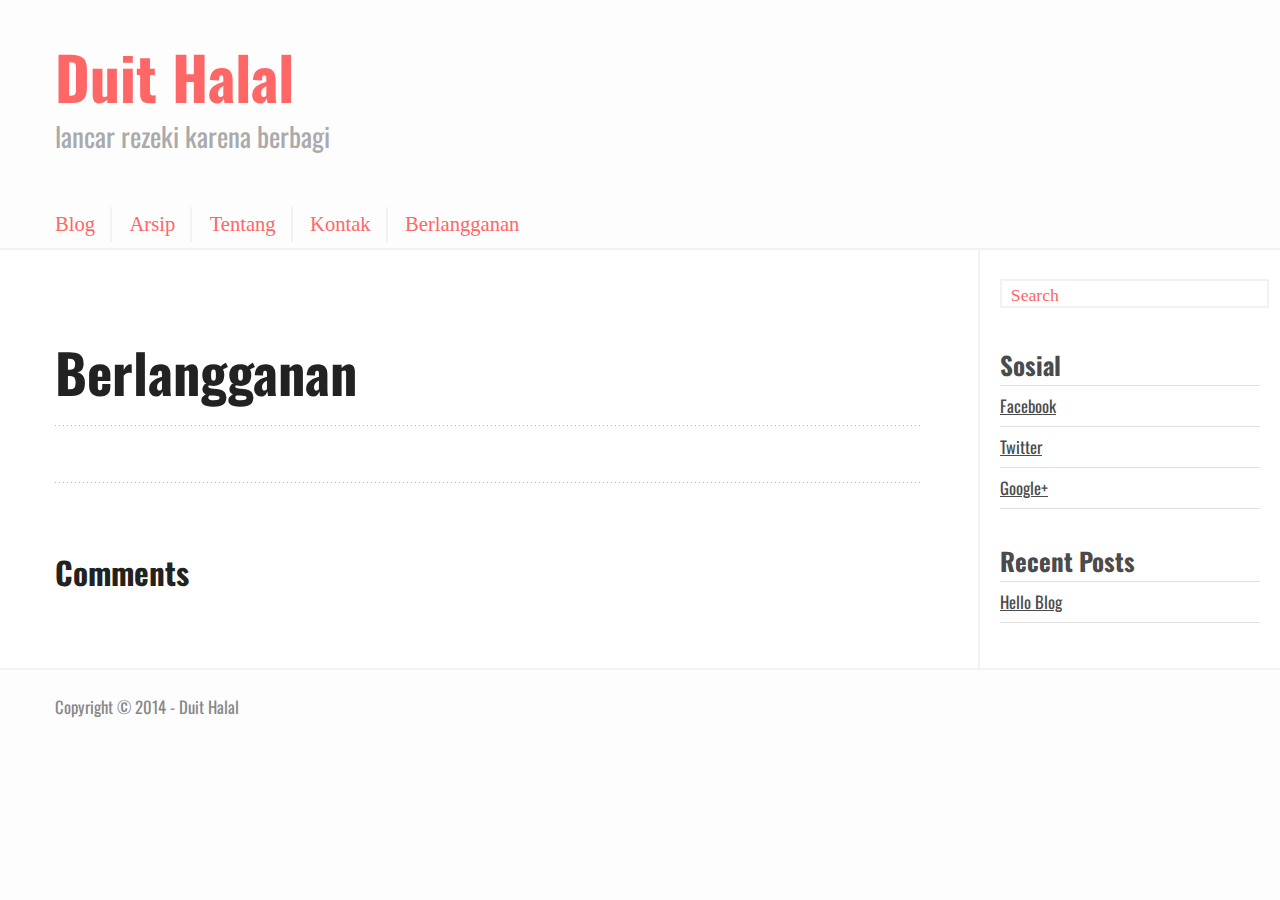
==== commit ae815713: "oye" ====
--- a/berlangganan/index.html
+++ b/berlangganan/index.html
@@ -9,7 +9,7 @@
   <meta name="author" content="Duit Halal">
 
   
-  <meta name="description" content=" Berlangganan Sosial Facebook Twitter Google+ Recent Posts Hesemene Hello Hello Blog ">
+  <meta name="description" content=" Berlangganan Comments Please enable JavaScript to view the comments powered by Disqus. Sosial Facebook Twitter Google+ Recent Posts Hello Blog ">
   
 
   <!-- http://t.co/dKP3o1e -->
@@ -112,6 +112,12 @@
   
 </article>
 
+  <section>
+    <h1>Comments</h1>
+    <div id="disqus_thread" aria-live="polite"><noscript>Please enable JavaScript to view the <a href="http://disqus.com/?ref_noscript">comments powered by Disqus.</a></noscript>
+</div>
+  </section>
+
 </div>
 
   <aside class="sidebar">
@@ -137,15 +143,7 @@
   <ul id="recent_posts">
     
       <li class="post">
-        <a href="/blog/2014/08/21/hesemene/">Hesemene</a>
-      </li>
-    
-      <li class="post">
-        <a href="/blog/2014/08/21/hello/">Hello</a>
-      </li>
-    
-      <li class="post">
-        <a href="/blog/2014/08/21/hello-blog/">Hello Blog</a>
+        <a href="/blog/2014/08/21/hello-markdown/">Hello Blog</a>
       </li>
     
   </ul>
@@ -164,6 +162,22 @@
 
 </footer>
   
+
+<script type="text/javascript">
+      var disqus_shortname = 'duithalal';
+      
+        
+        // var disqus_developer = 1;
+        var disqus_identifier = 'http://www.duit-halal.com/berlangganan/index.html';
+        var disqus_url = 'http://www.duit-halal.com/berlangganan/index.html';
+        var disqus_script = 'embed.js';
+      
+    (function () {
+      var dsq = document.createElement('script'); dsq.type = 'text/javascript'; dsq.async = true;
+      dsq.src = '//' + disqus_shortname + '.disqus.com/' + disqus_script;
+      (document.getElementsByTagName('head')[0] || document.getElementsByTagName('body')[0]).appendChild(dsq);
+    }());
+</script>
 
 
 
--- a/stylesheets/screen.css
+++ b/stylesheets/screen.css
@@ -1 +1 @@
-html,body,div,span,applet,object,iframe,h1,h2,h3,h4,h5,h6,p,blockquote,pre,a,abbr,acronym,address,big,cite,code,del,dfn,em,img,ins,kbd,q,s,samp,small,strike,strong,sub,sup,tt,var,b,u,i,center,dl,dt,dd,ol,ul,li,fieldset,form,label,legend,table,caption,tbody,tfoot,thead,tr,th,td,article,aside,canvas,details,embed,figure,figcaption,footer,header,hgroup,menu,nav,output,ruby,section,summary,time,mark,audio,video{margin:0;padding:0;border:0;font:inherit;font-size:100%;vertical-align:baseline}html{line-height:1}ol,ul{list-style:none}table{border-collapse:collapse;border-spacing:0}caption,th,td{text-align:left;font-weight:normal;vertical-align:middle}q,blockquote{quotes:none}q:before,q:after,blockquote:before,blockquote:after{content:"";content:none}a img{border:none}article,aside,details,figcaption,figure,footer,header,hgroup,menu,nav,section,summary{display:block}a{color:#f66}a:visited{color:#e50000}a:focus{color:#f99}a:hover{color:#f99}a:active{color:#ff4d4d}aside.sidebar a{color:#222}aside.sidebar a:focus{color:#f99}aside.sidebar a:hover{color:#f99}aside.sidebar a:active{color:#ff4d4d}a{-webkit-transition:color 0.3s;-moz-transition:color 0.3s;-o-transition:color 0.3s;transition:color 0.3s}html{background:#fdfdfd url('/images/line-tile.png?1409390628') top left}body>div{background:#f2f2f2 url('/images/noise.png?1409390628') top left;border-bottom:1px solid #f0f0f0}body>div>div{background:#fdfdfd url('/images/noise.png?1409390628') top left;border-right:1px solid #e0e0e0}.heading,body>header h1,h1,h2,h3,h4,h5,h6{font-family:"Oswald",serif}.sans,body>header h2,article header p.meta,article>footer,#content .blog-index footer,html .gist .gist-file .gist-meta,#blog-archives a.category,#blog-archives time,aside.sidebar section,body>footer{font-family:"Oswald",serif}.serif,body,#content .blog-index a[rel=full-article]{font-family:"Times",serif}.mono,pre,code,tt,p code,li code{font-family:Menlo,Monaco,"Andale Mono","lucida console","Courier New",monospace}body>header h1{font-size:2.2em;font-family:"Oswald",serif;font-weight:normal;line-height:1.2em;margin-bottom:0.6667em}body>header h2{font-family:"Oswald",serif}body{line-height:1.5em;color:#222}h1{font-size:2.2em;line-height:1.2em}@media only screen and (min-width: 992px){body{font-size:1.15em}h1{font-size:2.6em;line-height:1.2em}}h1,h2,h3,h4,h5,h6{text-rendering:optimizelegibility;margin-bottom:1em;font-weight:bold}h2,section h1{font-size:1.5em}h3,section h2,section section h1{font-size:1.3em}h4,section h3,section section h2,section section section h1{font-size:1em}h5,section h4,section section h3{font-size:.9em}h6,section h5,section section h4,section section section h3{font-size:.8em}p,article blockquote,ul,ol{margin-bottom:1.5em}ul{list-style-type:disc}ul ul{list-style-type:circle;margin-bottom:0px}ul ul ul{list-style-type:square;margin-bottom:0px}ol{list-style-type:decimal}ol ol{list-style-type:lower-alpha;margin-bottom:0px}ol ol ol{list-style-type:lower-roman;margin-bottom:0px}ul,ul ul,ul ol,ol,ol ul,ol ol{margin-left:1.3em}ul ul,ul ol,ol ul,ol ol{margin-bottom:0em}strong{font-weight:bold}em{font-style:italic}sup,sub{font-size:0.75em;position:relative;display:inline-block;padding:0 .2em;line-height:.8em}sup{top:-.5em}sub{bottom:-.5em}a[rev='footnote']{font-size:.75em;padding:0 .3em;line-height:1}q{font-style:italic}q:before{content:"\201C"}q:after{content:"\201D"}em,dfn{font-style:italic}strong,dfn{font-weight:bold}del,s{text-decoration:line-through}abbr,acronym{border-bottom:1px dotted;cursor:help}hr{margin-bottom:0.2em}small{font-size:.8em}big{font-size:1.2em}article blockquote{font-style:italic;position:relative;font-size:1.2em;line-height:1.5em;padding-left:1em;border-left:4px solid rgba(170,170,170,0.5)}article blockquote cite{font-style:italic}article blockquote cite a{color:#aaa !important;word-wrap:break-word}article blockquote cite:before{content:'\2014';padding-right:.3em;padding-left:.3em;color:#aaa}@media only screen and (min-width: 992px){article blockquote{padding-left:1.5em;border-left-width:4px}}.pullquote-right:before,.pullquote-left:before{padding:0;border:none;content:attr(data-pullquote);float:right;width:45%;margin:.5em 0 1em 1.5em;position:relative;top:7px;font-size:1.4em;line-height:1.45em}.pullquote-left:before{float:left;margin:.5em 1.5em 1em 0}.force-wrap,article a,aside.sidebar a{white-space:-moz-pre-wrap;white-space:-pre-wrap;white-space:-o-pre-wrap;white-space:pre-wrap;word-wrap:break-word}.group,body>header,body>nav,body>footer,body #content>article,body #content>div>article,body #content>div>section,body div.pagination,aside.sidebar,#main,#content,.sidebar{*zoom:1}.group:after,body>header:after,body>nav:after,body>footer:after,body #content>article:after,body #content>div>section:after,body div.pagination:after,#main:after,#content:after,.sidebar:after{content:"";display:table;clear:both}body{-webkit-text-size-adjust:none;max-width:1200px;position:relative;margin:0 auto}body>header,body>nav,body>footer,body #content>article,body #content>div>article,body #content>div>section{padding-left:18px;padding-right:18px}@media only screen and (min-width: 480px){body>header,body>nav,body>footer,body #content>article,body #content>div>article,body #content>div>section{padding-left:25px;padding-right:25px}}@media only screen and (min-width: 768px){body>header,body>nav,body>footer,body #content>article,body #content>div>article,body #content>div>section{padding-left:35px;padding-right:35px}}@media only screen and (min-width: 992px){body>header,body>nav,body>footer,body #content>article,body #content>div>article,body #content>div>section{padding-left:55px;padding-right:55px}}body div.pagination{margin-left:18px;margin-right:18px}@media only screen and (min-width: 480px){body div.pagination{margin-left:25px;margin-right:25px}}@media only screen and (min-width: 768px){body div.pagination{margin-left:35px;margin-right:35px}}@media only screen and (min-width: 992px){body div.pagination{margin-left:55px;margin-right:55px}}body>header{font-size:1em;padding-top:1.5em;padding-bottom:1.5em}#content{overflow:hidden}#content>div,#content>article{width:100%}aside.sidebar{float:none;padding:0 18px 1px;background-color:#f7f7f7;border-top:1px solid #e0e0e0}.flex-content,article img,article video,article .flash-video,aside.sidebar img{max-width:100%;height:auto}.basic-alignment.left,article img.left,article video.left,article .left.flash-video,aside.sidebar img.left{float:left;margin-right:1.5em}.basic-alignment.right,article img.right,article video.right,article .right.flash-video,aside.sidebar img.right{float:right;margin-left:1.5em}.basic-alignment.center,article img.center,article video.center,article .center.flash-video,aside.sidebar img.center{display:block;margin:0 auto 1.5em}.basic-alignment.left,article img.left,article video.left,article .left.flash-video,aside.sidebar img.left,.basic-alignment.right,article img.right,article video.right,article .right.flash-video,aside.sidebar img.right{margin-bottom:.8em}.toggle-sidebar,.no-sidebar .toggle-sidebar{display:none}@media only screen and (min-width: 750px){body.sidebar-footer aside.sidebar{float:none;width:auto;clear:left;margin:0;padding:0 35px 1px;background-color:#f7f7f7;border-top:1px solid #eaeaea}body.sidebar-footer aside.sidebar section.odd,body.sidebar-footer aside.sidebar section.even{float:left;width:48%}body.sidebar-footer aside.sidebar section.odd{margin-left:0}body.sidebar-footer aside.sidebar section.even{margin-left:4%}body.sidebar-footer aside.sidebar.thirds section{width:30%;margin-left:5%}body.sidebar-footer aside.sidebar.thirds section.first{margin-left:0;clear:both}}body.sidebar-footer #content{margin-right:0px}body.sidebar-footer .toggle-sidebar{display:none}@media only screen and (min-width: 550px){body>header{font-size:1em}}@media only screen and (min-width: 750px){aside.sidebar{float:none;width:auto;clear:left;margin:0;padding:0 35px 1px;background-color:#f7f7f7;border-top:1px solid #eaeaea}aside.sidebar section.odd,aside.sidebar section.even{float:left;width:48%}aside.sidebar section.odd{margin-left:0}aside.sidebar section.even{margin-left:4%}aside.sidebar.thirds section{width:30%;margin-left:5%}aside.sidebar.thirds section.first{margin-left:0;clear:both}}@media only screen and (min-width: 768px){body{-webkit-text-size-adjust:auto}body>header{font-size:1.2em}#main{padding:0;margin:0 auto}#content{overflow:visible;margin-right:240px;position:relative}.no-sidebar #content{margin-right:0;border-right:0}.collapse-sidebar #content{margin-right:20px}#content>div,#content>article{padding-top:17.5px;padding-bottom:17.5px;float:left}aside.sidebar{width:210px;padding:0 15px 15px;background:none;clear:none;float:left;margin:0 -100% 0 0}aside.sidebar section{width:auto;margin-left:0}aside.sidebar section.odd,aside.sidebar section.even{float:none;width:auto;margin-left:0}.collapse-sidebar aside.sidebar{float:none;width:auto;clear:left;margin:0;padding:0 35px 1px;background-color:#f7f7f7;border-top:1px solid #eaeaea}.collapse-sidebar aside.sidebar section.odd,.collapse-sidebar aside.sidebar section.even{float:left;width:48%}.collapse-sidebar aside.sidebar section.odd{margin-left:0}.collapse-sidebar aside.sidebar section.even{margin-left:4%}.collapse-sidebar aside.sidebar.thirds section{width:30%;margin-left:5%}.collapse-sidebar aside.sidebar.thirds section.first{margin-left:0;clear:both}}@media only screen and (min-width: 992px){body>header{font-size:1.3em}#content{margin-right:300px}#content>div,#content>article{padding-top:27.5px;padding-bottom:27.5px}aside.sidebar{width:260px;padding:1.2em 20px 20px}.collapse-sidebar aside.sidebar{padding-left:55px;padding-right:55px}}@media only screen and (min-width: 768px){ul,ol{margin-left:0}}body>header{background:#fdfdfd}body>header h1{display:inline-block;margin:0}body>header h1 a,body>header h1 a:visited,body>header h1 a:hover{color:#f66;text-decoration:none}body>header h2{margin:.2em 0 0;font-size:1em;color:#aaa;font-weight:normal}body>nav{position:relative;background-color:#fdfdfd;background:none,#fdfdfd;border-top:1px solid #fff;border-bottom:1px solid #bdbdbd;padding-top:.35em;padding-bottom:.35em}body>nav form{-webkit-background-clip:padding;-moz-background-clip:padding;background-clip:padding-box;margin:0;padding:0}body>nav form .search{padding:.3em .5em 0;font-size:.85em;font-family:"Oswald",serif;line-height:1.1em;width:95%;-webkit-border-radius:0.5em;-moz-border-radius:0.5em;-ms-border-radius:0.5em;-o-border-radius:0.5em;border-radius:0.5em;-webkit-background-clip:padding;-moz-background-clip:padding;background-clip:padding-box;-webkit-box-shadow:#fff 0 1px;-moz-box-shadow:#fff 0 1px;box-shadow:#fff 0 1px;background-color:#fff;border:1px solid #e4e4e4;color:#888}body>nav form .search:focus{color:#444;border-color:#80b1df;-webkit-box-shadow:#80b1df 0 0 4px,#80b1df 0 0 3px inset;-moz-box-shadow:#80b1df 0 0 4px,#80b1df 0 0 3px inset;box-shadow:#80b1df 0 0 4px,#80b1df 0 0 3px inset;background-color:#fff;outline:none}body>nav fieldset[role=search]{float:right;width:48%}body>nav fieldset.mobile-nav{float:left;width:48%}body>nav fieldset.mobile-nav select{width:100%;font-size:.8em;border:1px solid #888}body>nav ul{display:none}@media only screen and (min-width: 550px){body>nav{font-size:.9em}body>nav ul{margin:0;padding:0;border:0;overflow:hidden;*zoom:1;float:left;display:block;padding-top:.15em}body>nav ul li{list-style-image:none;list-style-type:none;margin-left:0;white-space:nowrap;display:inline;float:left;padding-left:0;padding-right:0}body>nav ul li:first-child,body>nav ul li.first{padding-left:0}body>nav ul li:last-child{padding-right:0}body>nav ul li.last{padding-right:0}body>nav ul.subscription{margin-left:.8em;float:right}body>nav ul.subscription li:last-child a{padding-right:0}body>nav ul li{margin:0}body>nav a{color:#f66;font-family:"Oswald",serif;text-shadow:#fff 0 1px;float:left;text-decoration:none;font-size:1.1em;padding:.1em 0;line-height:1.5em}body>nav a:visited{color:#f66}body>nav a:hover{color:#e50000}body>nav li+li{border-left:1px solid #e1e1e1;margin-left:.8em}body>nav li+li a{padding-left:.8em;border-left:1px solid #fff}body>nav form{float:right;text-align:left;padding-left:.8em;width:175px}body>nav form .search{width:93%;font-size:.95em;line-height:1.2em}body>nav ul[data-subscription$=email]+form{width:97px}body>nav ul[data-subscription$=email]+form .search{width:91%}body>nav fieldset.mobile-nav{display:none}body>nav fieldset[role=search]{width:99%}}@media only screen and (min-width: 992px){body>nav form{width:215px}body>nav ul[data-subscription$=email]+form{width:147px}}.no-placeholder body>nav .search{background:#fff url('/images/search.png?1409390628') 0.3em 0.25em no-repeat;text-indent:1.3em}@media only screen and (min-width: 550px){.maskImage body>nav ul[data-subscription$=email]+form{width:123px}}@media only screen and (min-width: 992px){.maskImage body>nav ul[data-subscription$=email]+form{width:173px}}.maskImage ul.subscription{position:relative;top:.2em}.maskImage ul.subscription li,.maskImage ul.subscription a{border:0;padding:0}.maskImage a[rel=subscribe-rss]{position:relative;top:0px;text-indent:-999999em;background-color:#fff;border:0;padding:0}.maskImage a[rel=subscribe-rss],.maskImage a[rel=subscribe-rss]:after{-webkit-mask-image:url('/images/rss.png?1409390628');-moz-mask-image:url('/images/rss.png?1409390628');-ms-mask-image:url('/images/rss.png?1409390628');-o-mask-image:url('/images/rss.png?1409390628');mask-image:url('/images/rss.png?1409390628');-webkit-mask-repeat:no-repeat;-moz-mask-repeat:no-repeat;-ms-mask-repeat:no-repeat;-o-mask-repeat:no-repeat;mask-repeat:no-repeat;width:22px;height:22px}.maskImage a[rel=subscribe-rss]:after{content:"";position:absolute;top:-1px;left:0;background-color:#ffe5e5}.maskImage a[rel=subscribe-rss]:hover:after{background-color:#fcc}.maskImage a[rel=subscribe-email]{position:relative;top:0px;text-indent:-999999em;background-color:#fff;border:0;padding:0}.maskImage a[rel=subscribe-email],.maskImage a[rel=subscribe-email]:after{-webkit-mask-image:url('/images/email.png?1409390628');-moz-mask-image:url('/images/email.png?1409390628');-ms-mask-image:url('/images/email.png?1409390628');-o-mask-image:url('/images/email.png?1409390628');mask-image:url('/images/email.png?1409390628');-webkit-mask-repeat:no-repeat;-moz-mask-repeat:no-repeat;-ms-mask-repeat:no-repeat;-o-mask-repeat:no-repeat;mask-repeat:no-repeat;width:28px;height:22px}.maskImage a[rel=subscribe-email]:after{content:"";position:absolute;top:-1px;left:0;background-color:#ffe5e5}.maskImage a[rel=subscribe-email]:hover:after{background-color:#fcc}article{padding-top:1em}article header{position:relative;padding-top:2em;padding-bottom:1em;margin-bottom:1em;background:url('[data-uri]') bottom left repeat-x}article header h1{margin:0}article header h1 a{text-decoration:none}article header h1 a:hover{text-decoration:underline}article header p{font-size:.9em;color:#aaa;margin:0}article header p.meta{text-transform:uppercase;position:absolute;top:0}@media only screen and (min-width: 768px){article header{margin-bottom:1.5em;padding-bottom:1em;background:url('[data-uri]') bottom left repeat-x}}article h2{padding-top:0.8em;background:url('[data-uri]') top left repeat-x}.entry-content article h2:first-child,article header+h2{padding-top:0}article h2:first-child,article header+h2{background:none}article .feature{padding-top:.5em;margin-bottom:1em;padding-bottom:1em;background:url('[data-uri]') bottom left repeat-x;font-size:2.0em;font-style:italic;line-height:1.3em}article img,article video,article .flash-video{-webkit-border-radius:0.3em;-moz-border-radius:0.3em;-ms-border-radius:0.3em;-o-border-radius:0.3em;border-radius:0.3em;-webkit-box-shadow:rgba(0,0,0,0.15) 0 1px 4px;-moz-box-shadow:rgba(0,0,0,0.15) 0 1px 4px;box-shadow:rgba(0,0,0,0.15) 0 1px 4px;-webkit-box-sizing:border-box;-moz-box-sizing:border-box;box-sizing:border-box;border:#fff 0.5em solid}article video,article .flash-video{margin:0 auto 1.5em}article video{display:block;width:100%}article .flash-video>div{position:relative;display:block;padding-bottom:56.25%;padding-top:1px;height:0;overflow:hidden}article .flash-video>div iframe,article .flash-video>div object,article .flash-video>div embed{position:absolute;top:0;left:0;width:100%;height:100%}article>footer{padding-bottom:2.5em;margin-top:2em}article>footer p.meta{margin-bottom:.8em;font-size:.85em;clear:both;overflow:hidden}.blog-index article+article{background:url('[data-uri]') top left repeat-x}#content .blog-index{padding-top:0;padding-bottom:0}#content .blog-index article{padding-top:2em}#content .blog-index article header{background:none;padding-bottom:0}#content .blog-index article h1{font-size:2.2em}#content .blog-index article h1 a{color:inherit}#content .blog-index article h1 a:hover{color:#f99}#content .blog-index a[rel=full-article]{background:#f0f0f0;display:inline-block;padding:.4em .8em;margin-right:.5em;text-decoration:none;color:#666;-webkit-transition:background-color 0.5s;-moz-transition:background-color 0.5s;-o-transition:background-color 0.5s;transition:background-color 0.5s}#content .blog-index a[rel=full-article]:hover{background:#f99;text-shadow:none;color:#fdfdfd}#content .blog-index footer{margin-top:1em}.separator,article>footer .byline+time:before,article>footer time+time:before,article>footer .comments:before,article>footer .byline ~ .categories:before{content:"\2022 ";padding:0 .4em 0 .2em;display:inline-block}#content div.pagination{text-align:center;font-size:.95em;position:relative;background:url('[data-uri]') top left repeat-x;padding-top:1.5em;padding-bottom:1.5em}#content div.pagination a{text-decoration:none;color:#aaa}#content div.pagination a.prev{position:absolute;left:0}#content div.pagination a.next{position:absolute;right:0}#content div.pagination a:hover{color:#f99}#content div.pagination a[href*=archive]:before,#content div.pagination a[href*=archive]:after{content:'\2014';padding:0 .3em}p.meta+.sharing{padding-top:1em;padding-left:0;background:url('[data-uri]') top left repeat-x}#fb-root{display:none}.highlight,html .gist .gist-file .gist-syntax .gist-highlight{border:1px solid #05232b !important}.highlight table td.code,html .gist .gist-file .gist-syntax .gist-highlight table td.code{width:100%}.highlight .line-numbers,html .gist .gist-file .gist-syntax .highlight .line_numbers{text-align:right;font-size:13px;line-height:1.45em;background:#073642 url('/images/noise.png?1409390628') top left !important;border-right:1px solid #00232c !important;-webkit-box-shadow:#083e4b -1px 0 inset;-moz-box-shadow:#083e4b -1px 0 inset;box-shadow:#083e4b -1px 0 inset;text-shadow:#021014 0 -1px;padding:.8em !important;-webkit-border-radius:0;-moz-border-radius:0;-ms-border-radius:0;-o-border-radius:0;border-radius:0}.highlight .line-numbers span,html .gist .gist-file .gist-syntax .highlight .line_numbers span{color:#586e75 !important}figure.code,.gist-file,pre{-webkit-box-shadow:rgba(0,0,0,0.06) 0 0 10px;-moz-box-shadow:rgba(0,0,0,0.06) 0 0 10px;box-shadow:rgba(0,0,0,0.06) 0 0 10px}figure.code .highlight pre,.gist-file .highlight pre,pre .highlight pre{-webkit-box-shadow:none;-moz-box-shadow:none;box-shadow:none}.gist .highlight *::-moz-selection,figure.code .highlight *::-moz-selection{background:#386774;color:inherit;text-shadow:#002b36 0 1px}.gist .highlight *::-webkit-selection,figure.code .highlight *::-webkit-selection{background:#386774;color:inherit;text-shadow:#002b36 0 1px}.gist .highlight *::selection,figure.code .highlight *::selection{background:#386774;color:inherit;text-shadow:#002b36 0 1px}html .gist .gist-file{margin-bottom:1.8em;position:relative;border:none;padding-top:26px !important}html .gist .gist-file .highlight{margin-bottom:0}html .gist .gist-file .gist-syntax{border-bottom:0 !important;background:none !important}html .gist .gist-file .gist-syntax .gist-highlight{background:#002b36 !important}html .gist .gist-file .gist-syntax .highlight pre{padding:0}html .gist .gist-file .gist-meta{padding:.6em 0.8em;border:1px solid #083e4b !important;color:#586e75;font-size:.7em !important;background:#073642 url('/images/noise.png?1409390628') top left;line-height:1.5em}html .gist .gist-file .gist-meta a{color:#75878b !important;text-decoration:none}html .gist .gist-file .gist-meta a:hover{text-decoration:underline}html .gist .gist-file .gist-meta a:hover{color:#93a1a1 !important}html .gist .gist-file .gist-meta a[href*='#file']{position:absolute;top:0;left:0;right:-10px;color:#474747 !important}html .gist .gist-file .gist-meta a[href*='#file']:hover{color:#f66 !important}html .gist .gist-file .gist-meta a[href*=raw]{top:.4em}pre{background:#002b36 url('/images/noise.png?1409390628') top left;-webkit-border-radius:0.4em;-moz-border-radius:0.4em;-ms-border-radius:0.4em;-o-border-radius:0.4em;border-radius:0.4em;border:1px solid #05232b;line-height:1.45em;font-size:13px;margin-bottom:2.1em;padding:.8em 1em;color:#93a1a1;overflow:auto}h3.filename+pre{-moz-border-radius-topleft:0px;-webkit-border-top-left-radius:0px;border-top-left-radius:0px;-moz-border-radius-topright:0px;-webkit-border-top-right-radius:0px;border-top-right-radius:0px}p code,li code{display:inline-block;white-space:no-wrap;background:#fff;font-size:.8em;line-height:1.5em;color:#555;border:1px solid #ddd;-webkit-border-radius:0.4em;-moz-border-radius:0.4em;-ms-border-radius:0.4em;-o-border-radius:0.4em;border-radius:0.4em;padding:0 .3em;margin:-1px 0}p pre code,li pre code{font-size:1em !important;background:none;border:none}.pre-code,html .gist .gist-file .gist-syntax .highlight pre,.highlight code{font-family:Menlo,Monaco,"Andale Mono","lucida console","Courier New",monospace !important;overflow:scroll;overflow-y:hidden;display:block;padding:.8em;overflow-x:auto;line-height:1.45em;background:#002b36 url('/images/noise.png?1409390628') top left !important;color:#93a1a1 !important}.pre-code span,html .gist .gist-file .gist-syntax .highlight pre span,.highlight code span{color:#93a1a1 !important}.pre-code span,html .gist .gist-file .gist-syntax .highlight pre span,.highlight code span{font-style:normal !important;font-weight:normal !important}.pre-code .c,html .gist .gist-file .gist-syntax .highlight pre .c,.highlight code .c{color:#586e75 !important;font-style:italic !important}.pre-code .cm,html .gist .gist-file .gist-syntax .highlight pre .cm,.highlight code .cm{color:#586e75 !important;font-style:italic !important}.pre-code .cp,html .gist .gist-file .gist-syntax .highlight pre .cp,.highlight code .cp{color:#586e75 !important;font-style:italic !important}.pre-code .c1,html .gist .gist-file .gist-syntax .highlight pre .c1,.highlight code .c1{color:#586e75 !important;font-style:italic !important}.pre-code .cs,html .gist .gist-file .gist-syntax .highlight pre .cs,.highlight code .cs{color:#586e75 !important;font-weight:bold !important;font-style:italic !important}.pre-code .err,html .gist .gist-file .gist-syntax .highlight pre .err,.highlight code .err{color:#dc322f !important;background:none !important}.pre-code .k,html .gist .gist-file .gist-syntax .highlight pre .k,.highlight code .k{color:#cb4b16 !important}.pre-code .o,html .gist .gist-file .gist-syntax .highlight pre .o,.highlight code .o{color:#93a1a1 !important;font-weight:bold !important}.pre-code .p,html .gist .gist-file .gist-syntax .highlight pre .p,.highlight code .p{color:#93a1a1 !important}.pre-code .ow,html .gist .gist-file .gist-syntax .highlight pre .ow,.highlight code .ow{color:#2aa198 !important;font-weight:bold !important}.pre-code .gd,html .gist .gist-file .gist-syntax .highlight pre .gd,.highlight code .gd{color:#93a1a1 !important;background-color:#372c34 !important;display:inline-block}.pre-code .gd .x,html .gist .gist-file .gist-syntax .highlight pre .gd .x,.highlight code .gd .x{color:#93a1a1 !important;background-color:#4d2d33 !important;display:inline-block}.pre-code .ge,html .gist .gist-file .gist-syntax .highlight pre .ge,.highlight code .ge{color:#93a1a1 !important;font-style:italic !important}.pre-code .gh,html .gist .gist-file .gist-syntax .highlight pre .gh,.highlight code .gh{color:#586e75 !important}.pre-code .gi,html .gist .gist-file .gist-syntax .highlight pre .gi,.highlight code .gi{color:#93a1a1 !important;background-color:#1a412b !important;display:inline-block}.pre-code .gi .x,html .gist .gist-file .gist-syntax .highlight pre .gi .x,.highlight code .gi .x{color:#93a1a1 !important;background-color:#355720 !important;display:inline-block}.pre-code .gs,html .gist .gist-file .gist-syntax .highlight pre .gs,.highlight code .gs{color:#93a1a1 !important;font-weight:bold !important}.pre-code .gu,html .gist .gist-file .gist-syntax .highlight pre .gu,.highlight code .gu{color:#6c71c4 !important}.pre-code .kc,html .gist .gist-file .gist-syntax .highlight pre .kc,.highlight code .kc{color:#859900 !important;font-weight:bold !important}.pre-code .kd,html .gist .gist-file .gist-syntax .highlight pre .kd,.highlight code .kd{color:#268bd2 !important}.pre-code .kp,html .gist .gist-file .gist-syntax .highlight pre .kp,.highlight code .kp{color:#cb4b16 !important;font-weight:bold !important}.pre-code .kr,html .gist .gist-file .gist-syntax .highlight pre .kr,.highlight code .kr{color:#d33682 !important;font-weight:bold !important}.pre-code .kt,html .gist .gist-file .gist-syntax .highlight pre .kt,.highlight code .kt{color:#2aa198 !important}.pre-code .n,html .gist .gist-file .gist-syntax .highlight pre .n,.highlight code .n{color:#268bd2 !important}.pre-code .na,html .gist .gist-file .gist-syntax .highlight pre .na,.highlight code .na{color:#268bd2 !important}.pre-code .nb,html .gist .gist-file .gist-syntax .highlight pre .nb,.highlight code .nb{color:#859900 !important}.pre-code .nc,html .gist .gist-file .gist-syntax .highlight pre .nc,.highlight code .nc{color:#d33682 !important}.pre-code .no,html .gist .gist-file .gist-syntax .highlight pre .no,.highlight code .no{color:#b58900 !important}.pre-code .nl,html .gist .gist-file .gist-syntax .highlight pre .nl,.highlight code .nl{color:#859900 !important}.pre-code .ne,html .gist .gist-file .gist-syntax .highlight pre .ne,.highlight code .ne{color:#268bd2 !important;font-weight:bold !important}.pre-code .nf,html .gist .gist-file .gist-syntax .highlight pre .nf,.highlight code .nf{color:#268bd2 !important;font-weight:bold !important}.pre-code .nn,html .gist .gist-file .gist-syntax .highlight pre .nn,.highlight code .nn{color:#b58900 !important}.pre-code .nt,html .gist .gist-file .gist-syntax .highlight pre .nt,.highlight code .nt{color:#268bd2 !important;font-weight:bold !important}.pre-code .nx,html .gist .gist-file .gist-syntax .highlight pre .nx,.highlight code .nx{color:#b58900 !important}.pre-code .vg,html .gist .gist-file .gist-syntax .highlight pre .vg,.highlight code .vg{color:#268bd2 !important}.pre-code .vi,html .gist .gist-file .gist-syntax .highlight pre .vi,.highlight code .vi{color:#268bd2 !important}.pre-code .nv,html .gist .gist-file .gist-syntax .highlight pre .nv,.highlight code .nv{color:#268bd2 !important}.pre-code .mf,html .gist .gist-file .gist-syntax .highlight pre .mf,.highlight code .mf{color:#2aa198 !important}.pre-code .m,html .gist .gist-file .gist-syntax .highlight pre .m,.highlight code .m{color:#2aa198 !important}.pre-code .mh,html .gist .gist-file .gist-syntax .highlight pre .mh,.highlight code .mh{color:#2aa198 !important}.pre-code .mi,html .gist .gist-file .gist-syntax .highlight pre .mi,.highlight code .mi{color:#2aa198 !important}.pre-code .s,html .gist .gist-file .gist-syntax .highlight pre .s,.highlight code .s{color:#2aa198 !important}.pre-code .sd,html .gist .gist-file .gist-syntax .highlight pre .sd,.highlight code .sd{color:#2aa198 !important}.pre-code .s2,html .gist .gist-file .gist-syntax .highlight pre .s2,.highlight code .s2{color:#2aa198 !important}.pre-code .se,html .gist .gist-file .gist-syntax .highlight pre .se,.highlight code .se{color:#dc322f !important}.pre-code .si,html .gist .gist-file .gist-syntax .highlight pre .si,.highlight code .si{color:#268bd2 !important}.pre-code .sr,html .gist .gist-file .gist-syntax .highlight pre .sr,.highlight code .sr{color:#2aa198 !important}.pre-code .s1,html .gist .gist-file .gist-syntax .highlight pre .s1,.highlight code .s1{color:#2aa198 !important}.pre-code div .gd,html .gist .gist-file .gist-syntax .highlight pre div .gd,.highlight code div .gd,.pre-code div .gd .x,html .gist .gist-file .gist-syntax .highlight pre div .gd .x,.highlight code div .gd .x,.pre-code div .gi,html .gist .gist-file .gist-syntax .highlight pre div .gi,.highlight code div .gi,.pre-code div .gi .x,html .gist .gist-file .gist-syntax .highlight pre div .gi .x,.highlight code div .gi .x{display:inline-block;width:100%}.highlight,.gist-highlight{margin-bottom:1.8em;background:#002b36;overflow-y:hidden;overflow-x:auto}.highlight pre,.gist-highlight pre{background:none;-webkit-border-radius:0px;-moz-border-radius:0px;-ms-border-radius:0px;-o-border-radius:0px;border-radius:0px;border:none;padding:0;margin-bottom:0}pre::-webkit-scrollbar,.highlight::-webkit-scrollbar,.gist-highlight::-webkit-scrollbar{height:.5em;background:rgba(255,255,255,0.15)}pre::-webkit-scrollbar-thumb:horizontal,.highlight::-webkit-scrollbar-thumb:horizontal,.gist-highlight::-webkit-scrollbar-thumb:horizontal{background:rgba(255,255,255,0.2);-webkit-border-radius:4px;border-radius:4px}.highlight code{background:#000}figure.code{background:none;padding:0;border:0;margin-bottom:1.5em}figure.code pre{margin-bottom:0}figure.code figcaption{position:relative}figure.code .highlight{margin-bottom:0}.code-title,html .gist .gist-file .gist-meta a[href*='#file'],h3.filename,figure.code figcaption{text-align:center;font-size:13px;line-height:2em;text-shadow:#cbcccc 0 1px 0;color:#474747;font-weight:normal;margin-bottom:0;-moz-border-radius-topleft:5px;-webkit-border-top-left-radius:5px;border-top-left-radius:5px;-moz-border-radius-topright:5px;-webkit-border-top-right-radius:5px;border-top-right-radius:5px;font-family:"Helvetica Neue", Arial, "Lucida Grande", "Lucida Sans Unicode", Lucida, sans-serif;background:#aaa url('/images/code_bg.png?1409390628') top repeat-x;border:1px solid #565656;border-top-color:#cbcbcb;border-left-color:#a5a5a5;border-right-color:#a5a5a5;border-bottom:0}.download-source,html .gist .gist-file .gist-meta a[href*=raw],figure.code figcaption a{position:absolute;right:.8em;text-decoration:none;color:#666 !important;z-index:1;font-size:13px;text-shadow:#cbcccc 0 1px 0;padding-left:3em}.download-source:hover,html .gist .gist-file .gist-meta a[href*=raw]:hover,figure.code figcaption a:hover{text-decoration:underline}#archive #content>div,#archive #content>div>article{padding-top:0}#blog-archives{color:#aaa}#blog-archives article{padding:1em 0 1em;position:relative;background:url('[data-uri]') bottom left repeat-x}#blog-archives article:last-child{background:none}#blog-archives article footer{padding:0;margin:0}#blog-archives h1{color:#222;margin-bottom:.3em}#blog-archives h2{display:none}#blog-archives h1{font-size:1.5em}#blog-archives h1 a{text-decoration:none;color:inherit;font-weight:normal;display:inline-block}#blog-archives h1 a:hover{text-decoration:underline}#blog-archives h1 a:hover{color:#f99}#blog-archives a.category,#blog-archives time{color:#aaa}#blog-archives .entry-content{display:none}#blog-archives time{font-size:.9em;line-height:1.2em}#blog-archives time .month,#blog-archives time .day{display:inline-block}#blog-archives time .month{text-transform:uppercase}#blog-archives p{margin-bottom:1em}#blog-archives a,#blog-archives .entry-content a{color:inherit}#blog-archives a:hover,#blog-archives .entry-content a:hover{color:#f99}#blog-archives a:hover{color:#f99}@media only screen and (min-width: 550px){#blog-archives article{margin-left:5em}#blog-archives h2{margin-bottom:.3em;font-weight:normal;display:inline-block;position:relative;top:-1px;float:left}#blog-archives h2:first-child{padding-top:.75em}#blog-archives time{position:absolute;text-align:right;left:0em;top:1.8em}#blog-archives .year{display:none}#blog-archives article{padding-left:4.5em;padding-bottom:.7em}#blog-archives a.category{line-height:1.1em}}#content>.category article{margin-left:0;padding-left:6.8em}#content>.category .year{display:inline}.side-shadow-border,aside.sidebar section h1,aside.sidebar li{-webkit-box-shadow:#fff 0 1px;-moz-box-shadow:#fff 0 1px;box-shadow:#fff 0 1px}aside.sidebar{overflow:hidden;color:#4b4b4b;text-shadow:#fff 0 1px}aside.sidebar section{font-size:.8em;line-height:1.4em;margin-bottom:1.5em}aside.sidebar section h1{margin:1.5em 0 0;padding-bottom:.2em;border-bottom:1px solid #e0e0e0}aside.sidebar section h1+p{padding-top:.4em}aside.sidebar img{-webkit-border-radius:0.3em;-moz-border-radius:0.3em;-ms-border-radius:0.3em;-o-border-radius:0.3em;border-radius:0.3em;-webkit-box-shadow:rgba(0,0,0,0.15) 0 1px 4px;-moz-box-shadow:rgba(0,0,0,0.15) 0 1px 4px;box-shadow:rgba(0,0,0,0.15) 0 1px 4px;-webkit-box-sizing:border-box;-moz-box-sizing:border-box;box-sizing:border-box;border:#fff 0.3em solid}aside.sidebar ul{margin-bottom:0.5em;margin-left:0}aside.sidebar li{list-style:none;padding:.5em 0;margin:0;border-bottom:1px solid #e0e0e0}aside.sidebar li p:last-child{margin-bottom:0}aside.sidebar a{color:inherit;-webkit-transition:color 0.5s;-moz-transition:color 0.5s;-o-transition:color 0.5s;transition:color 0.5s}aside.sidebar:hover a{color:#222}aside.sidebar:hover a:hover{color:#f99}.aside-alt-link,#pinboard_linkroll .pin-tag{color:#7e7e7e}.aside-alt-link:hover,#pinboard_linkroll .pin-tag:hover{color:#f99}@media only screen and (min-width: 768px){.toggle-sidebar{outline:none;position:absolute;right:-10px;top:0;bottom:0;display:inline-block;text-decoration:none;color:#cecece;width:9px;cursor:pointer}.toggle-sidebar:hover{background:#e9e9e9;background:-webkit-gradient(linear, 0% 50%, 100% 50%, color-stop(0%, rgba(224,224,224,0.5)), color-stop(100%, rgba(224,224,224,0)));background:-webkit-linear-gradient(left, rgba(224,224,224,0.5),rgba(224,224,224,0));background:-moz-linear-gradient(left, rgba(224,224,224,0.5),rgba(224,224,224,0));background:-o-linear-gradient(left, rgba(224,224,224,0.5),rgba(224,224,224,0));background:linear-gradient(left, rgba(224,224,224,0.5),rgba(224,224,224,0))}.toggle-sidebar:after{position:absolute;right:-11px;top:0;width:20px;font-size:1.2em;line-height:1.1em;padding-bottom:.15em;-moz-border-radius-bottomright:0.3em;-webkit-border-bottom-right-radius:0.3em;border-bottom-right-radius:0.3em;text-align:center;background:#fdfdfd url('/images/noise.png?1409390628') top left;border-bottom:1px solid #e0e0e0;border-right:1px solid #e0e0e0;content:"\00BB";text-indent:-1px}.collapse-sidebar .toggle-sidebar{text-indent:0px;right:-20px;width:19px}.collapse-sidebar .toggle-sidebar:hover{background:#e9e9e9}.collapse-sidebar .toggle-sidebar:after{border-left:1px solid #e0e0e0;text-shadow:#fff 0 1px;content:"\00AB";left:0px;right:0;text-align:center;text-indent:0;border:0;border-right-width:0;background:none}}.googleplus h1{-moz-box-shadow:none !important;-webkit-box-shadow:none !important;-o-box-shadow:none !important;box-shadow:none !important;border-bottom:0px none !important}.googleplus a{text-decoration:none;white-space:normal !important;line-height:32px}.googleplus a img{float:left;margin-right:0.5em;border:0 none}.googleplus-hidden{position:absolute;top:-1000em;left:-1000em}#pinboard_linkroll .pin-title,#pinboard_linkroll .pin-description{display:block;margin-bottom:.5em}#pinboard_linkroll .pin-tag{text-decoration:none}#pinboard_linkroll .pin-tag:hover{text-decoration:underline}#pinboard_linkroll .pin-tag:after{content:','}#pinboard_linkroll .pin-tag:last-child:after{content:''}.delicious-posts a.delicious-link{margin-bottom:.5em;display:block}.delicious-posts p{font-size:1em}body>footer{font-size:.8em;color:#888;text-shadow:#fff 0 1px;background-color:#fdfdfd;background:#fdfdfd,#fdfdfd;border-top:1px solid #fff;position:relative;padding-top:1em;padding-bottom:1em;margin-bottom:3em;-moz-border-radius-bottomleft:0.4em;-webkit-border-bottom-left-radius:0.4em;border-bottom-left-radius:0.4em;-moz-border-radius-bottomright:0.4em;-webkit-border-bottom-right-radius:0.4em;border-bottom-right-radius:0.4em;z-index:1}body>footer a{color:#9c9c9c}body>footer a:visited{color:#9c9c9c}body>footer a:hover{color:#484848}body>footer p:last-child{margin-bottom:0}html{background:#fdfdfd}body{line-height:1.8em;font-size:1.1em;max-width:1320px}body>div{background:#fff !important;border-bottom:2px solid #f2f2f2}body>div>div{border-right:2px solid #f2f2f2;background:#fff !important}body>nav{border-bottom:2px solid #f2f2f2}body>nav li+li{border-left:2px solid #f2f2f2}body>nav a{font-family:"Times",serif}body>header h1 a{font-weight:bold}body #content .blog-index article table{font-size:90%;margin-bottom:1.5em}body #content .blog-index article table thead tr{border-bottom:1px solid #e0e0e0}body #content .blog-index article table th{font-weight:bold;padding-right:20px}body #content .blog-index article table td{padding:0 20px 10px 0;vertical-align:top}body #content .blog-index article header h1{margin:0}body #content .blog-index article header h1 a{text-decoration:none}body #content .blog-index article header h1 a:hover{text-decoration:none;color:#f66}body #blog-archives h1 a{text-decoration:none}body #blog-archives h1 a:hover{text-decoration:none}body aside.sidebar{background:#fff;border-left:2px solid #f2f2f2;height:100%}body aside.sidebar form .search{padding:.3em .5em 0;font-size:.85em;font-family:"Times",serif;line-height:1.1em;width:95%;background-color:#fff;border:2px solid #f2f2f2;color:#000}body aside.sidebar input[type=text]:focus,body aside.sidebar textarea:focus{box-shadow:0 0 0 #fff}body .toggle-sidebar{display:none}@media only screen and (max-width: 749px){aside.sidebar{padding-top:15px;padding-bottom:15px}}@media only screen and (min-width: 750px){aside.sidebar{border-top:0px solid black}}@media only screen and (min-width: 992px){body{font-size:1.3em}.collapse-sidebar aside.sidebar{background:#fff}}.meta{font-family:"Times",serif}.sticky{position:fixed;width:100%;left:0;top:0;z-index:100}::-webkit-input-placeholder{color:#f66}:-moz-placeholder{color:#f66}::-moz-placeholder{color:#f66}:-ms-input-placeholder{color:#f66}.highlight,html .gist .gist-file .gist-syntax .gist-highlight{border:1px solid #05232b !important}.highlight table,html .gist .gist-file .gist-syntax .gist-highlight table{margin:0}.highlight table td,html .gist .gist-file .gist-syntax .gist-highlight table td{padding:0}.highlight table td.code,html .gist .gist-file .gist-syntax .gist-highlight table td.code{width:100%}
+html,body,div,span,applet,object,iframe,h1,h2,h3,h4,h5,h6,p,blockquote,pre,a,abbr,acronym,address,big,cite,code,del,dfn,em,img,ins,kbd,q,s,samp,small,strike,strong,sub,sup,tt,var,b,u,i,center,dl,dt,dd,ol,ul,li,fieldset,form,label,legend,table,caption,tbody,tfoot,thead,tr,th,td,article,aside,canvas,details,embed,figure,figcaption,footer,header,hgroup,menu,nav,output,ruby,section,summary,time,mark,audio,video{margin:0;padding:0;border:0;font:inherit;font-size:100%;vertical-align:baseline}html{line-height:1}ol,ul{list-style:none}table{border-collapse:collapse;border-spacing:0}caption,th,td{text-align:left;font-weight:normal;vertical-align:middle}q,blockquote{quotes:none}q:before,q:after,blockquote:before,blockquote:after{content:"";content:none}a img{border:none}article,aside,details,figcaption,figure,footer,header,hgroup,menu,nav,section,summary{display:block}a{color:#f66}a:visited{color:#e50000}a:focus{color:#f99}a:hover{color:#f99}a:active{color:#ff4d4d}aside.sidebar a{color:#222}aside.sidebar a:focus{color:#f99}aside.sidebar a:hover{color:#f99}aside.sidebar a:active{color:#ff4d4d}a{-webkit-transition:color 0.3s;-moz-transition:color 0.3s;-o-transition:color 0.3s;transition:color 0.3s}html{background:#fdfdfd url('/images/line-tile.png?1409392482') top left}body>div{background:#f2f2f2 url('/images/noise.png?1409392482') top left;border-bottom:1px solid #f0f0f0}body>div>div{background:#fdfdfd url('/images/noise.png?1409392482') top left;border-right:1px solid #e0e0e0}.heading,body>header h1,h1,h2,h3,h4,h5,h6{font-family:"Oswald",serif}.sans,body>header h2,article header p.meta,article>footer,#content .blog-index footer,html .gist .gist-file .gist-meta,#blog-archives a.category,#blog-archives time,aside.sidebar section,body>footer{font-family:"Oswald",serif}.serif,body,#content .blog-index a[rel=full-article]{font-family:"Times",serif}.mono,pre,code,tt,p code,li code{font-family:Menlo,Monaco,"Andale Mono","lucida console","Courier New",monospace}body>header h1{font-size:2.2em;font-family:"Oswald",serif;font-weight:normal;line-height:1.2em;margin-bottom:0.6667em}body>header h2{font-family:"Oswald",serif}body{line-height:1.5em;color:#222}h1{font-size:2.2em;line-height:1.2em}@media only screen and (min-width: 992px){body{font-size:1.15em}h1{font-size:2.6em;line-height:1.2em}}h1,h2,h3,h4,h5,h6{text-rendering:optimizelegibility;margin-bottom:1em;font-weight:bold}h2,section h1{font-size:1.5em}h3,section h2,section section h1{font-size:1.3em}h4,section h3,section section h2,section section section h1{font-size:1em}h5,section h4,section section h3{font-size:.9em}h6,section h5,section section h4,section section section h3{font-size:.8em}p,article blockquote,ul,ol{margin-bottom:1.5em}ul{list-style-type:disc}ul ul{list-style-type:circle;margin-bottom:0px}ul ul ul{list-style-type:square;margin-bottom:0px}ol{list-style-type:decimal}ol ol{list-style-type:lower-alpha;margin-bottom:0px}ol ol ol{list-style-type:lower-roman;margin-bottom:0px}ul,ul ul,ul ol,ol,ol ul,ol ol{margin-left:1.3em}ul ul,ul ol,ol ul,ol ol{margin-bottom:0em}strong{font-weight:bold}em{font-style:italic}sup,sub{font-size:0.75em;position:relative;display:inline-block;padding:0 .2em;line-height:.8em}sup{top:-.5em}sub{bottom:-.5em}a[rev='footnote']{font-size:.75em;padding:0 .3em;line-height:1}q{font-style:italic}q:before{content:"\201C"}q:after{content:"\201D"}em,dfn{font-style:italic}strong,dfn{font-weight:bold}del,s{text-decoration:line-through}abbr,acronym{border-bottom:1px dotted;cursor:help}hr{margin-bottom:0.2em}small{font-size:.8em}big{font-size:1.2em}article blockquote{font-style:italic;position:relative;font-size:1.2em;line-height:1.5em;padding-left:1em;border-left:4px solid rgba(170,170,170,0.5)}article blockquote cite{font-style:italic}article blockquote cite a{color:#aaa !important;word-wrap:break-word}article blockquote cite:before{content:'\2014';padding-right:.3em;padding-left:.3em;color:#aaa}@media only screen and (min-width: 992px){article blockquote{padding-left:1.5em;border-left-width:4px}}.pullquote-right:before,.pullquote-left:before{padding:0;border:none;content:attr(data-pullquote);float:right;width:45%;margin:.5em 0 1em 1.5em;position:relative;top:7px;font-size:1.4em;line-height:1.45em}.pullquote-left:before{float:left;margin:.5em 1.5em 1em 0}.force-wrap,article a,aside.sidebar a{white-space:-moz-pre-wrap;white-space:-pre-wrap;white-space:-o-pre-wrap;white-space:pre-wrap;word-wrap:break-word}.group,body>header,body>nav,body>footer,body #content>article,body #content>div>article,body #content>div>section,body div.pagination,aside.sidebar,#main,#content,.sidebar{*zoom:1}.group:after,body>header:after,body>nav:after,body>footer:after,body #content>article:after,body #content>div>section:after,body div.pagination:after,#main:after,#content:after,.sidebar:after{content:"";display:table;clear:both}body{-webkit-text-size-adjust:none;max-width:1200px;position:relative;margin:0 auto}body>header,body>nav,body>footer,body #content>article,body #content>div>article,body #content>div>section{padding-left:18px;padding-right:18px}@media only screen and (min-width: 480px){body>header,body>nav,body>footer,body #content>article,body #content>div>article,body #content>div>section{padding-left:25px;padding-right:25px}}@media only screen and (min-width: 768px){body>header,body>nav,body>footer,body #content>article,body #content>div>article,body #content>div>section{padding-left:35px;padding-right:35px}}@media only screen and (min-width: 992px){body>header,body>nav,body>footer,body #content>article,body #content>div>article,body #content>div>section{padding-left:55px;padding-right:55px}}body div.pagination{margin-left:18px;margin-right:18px}@media only screen and (min-width: 480px){body div.pagination{margin-left:25px;margin-right:25px}}@media only screen and (min-width: 768px){body div.pagination{margin-left:35px;margin-right:35px}}@media only screen and (min-width: 992px){body div.pagination{margin-left:55px;margin-right:55px}}body>header{font-size:1em;padding-top:1.5em;padding-bottom:1.5em}#content{overflow:hidden}#content>div,#content>article{width:100%}aside.sidebar{float:none;padding:0 18px 1px;background-color:#f7f7f7;border-top:1px solid #e0e0e0}.flex-content,article img,article video,article .flash-video,aside.sidebar img{max-width:100%;height:auto}.basic-alignment.left,article img.left,article video.left,article .left.flash-video,aside.sidebar img.left{float:left;margin-right:1.5em}.basic-alignment.right,article img.right,article video.right,article .right.flash-video,aside.sidebar img.right{float:right;margin-left:1.5em}.basic-alignment.center,article img.center,article video.center,article .center.flash-video,aside.sidebar img.center{display:block;margin:0 auto 1.5em}.basic-alignment.left,article img.left,article video.left,article .left.flash-video,aside.sidebar img.left,.basic-alignment.right,article img.right,article video.right,article .right.flash-video,aside.sidebar img.right{margin-bottom:.8em}.toggle-sidebar,.no-sidebar .toggle-sidebar{display:none}@media only screen and (min-width: 750px){body.sidebar-footer aside.sidebar{float:none;width:auto;clear:left;margin:0;padding:0 35px 1px;background-color:#f7f7f7;border-top:1px solid #eaeaea}body.sidebar-footer aside.sidebar section.odd,body.sidebar-footer aside.sidebar section.even{float:left;width:48%}body.sidebar-footer aside.sidebar section.odd{margin-left:0}body.sidebar-footer aside.sidebar section.even{margin-left:4%}body.sidebar-footer aside.sidebar.thirds section{width:30%;margin-left:5%}body.sidebar-footer aside.sidebar.thirds section.first{margin-left:0;clear:both}}body.sidebar-footer #content{margin-right:0px}body.sidebar-footer .toggle-sidebar{display:none}@media only screen and (min-width: 550px){body>header{font-size:1em}}@media only screen and (min-width: 750px){aside.sidebar{float:none;width:auto;clear:left;margin:0;padding:0 35px 1px;background-color:#f7f7f7;border-top:1px solid #eaeaea}aside.sidebar section.odd,aside.sidebar section.even{float:left;width:48%}aside.sidebar section.odd{margin-left:0}aside.sidebar section.even{margin-left:4%}aside.sidebar.thirds section{width:30%;margin-left:5%}aside.sidebar.thirds section.first{margin-left:0;clear:both}}@media only screen and (min-width: 768px){body{-webkit-text-size-adjust:auto}body>header{font-size:1.2em}#main{padding:0;margin:0 auto}#content{overflow:visible;margin-right:240px;position:relative}.no-sidebar #content{margin-right:0;border-right:0}.collapse-sidebar #content{margin-right:20px}#content>div,#content>article{padding-top:17.5px;padding-bottom:17.5px;float:left}aside.sidebar{width:210px;padding:0 15px 15px;background:none;clear:none;float:left;margin:0 -100% 0 0}aside.sidebar section{width:auto;margin-left:0}aside.sidebar section.odd,aside.sidebar section.even{float:none;width:auto;margin-left:0}.collapse-sidebar aside.sidebar{float:none;width:auto;clear:left;margin:0;padding:0 35px 1px;background-color:#f7f7f7;border-top:1px solid #eaeaea}.collapse-sidebar aside.sidebar section.odd,.collapse-sidebar aside.sidebar section.even{float:left;width:48%}.collapse-sidebar aside.sidebar section.odd{margin-left:0}.collapse-sidebar aside.sidebar section.even{margin-left:4%}.collapse-sidebar aside.sidebar.thirds section{width:30%;margin-left:5%}.collapse-sidebar aside.sidebar.thirds section.first{margin-left:0;clear:both}}@media only screen and (min-width: 992px){body>header{font-size:1.3em}#content{margin-right:300px}#content>div,#content>article{padding-top:27.5px;padding-bottom:27.5px}aside.sidebar{width:260px;padding:1.2em 20px 20px}.collapse-sidebar aside.sidebar{padding-left:55px;padding-right:55px}}@media only screen and (min-width: 768px){ul,ol{margin-left:0}}body>header{background:#fdfdfd}body>header h1{display:inline-block;margin:0}body>header h1 a,body>header h1 a:visited,body>header h1 a:hover{color:#f66;text-decoration:none}body>header h2{margin:.2em 0 0;font-size:1em;color:#aaa;font-weight:normal}body>nav{position:relative;background-color:#fdfdfd;background:none,#fdfdfd;border-top:1px solid #fff;border-bottom:1px solid #bdbdbd;padding-top:.35em;padding-bottom:.35em}body>nav form{-webkit-background-clip:padding;-moz-background-clip:padding;background-clip:padding-box;margin:0;padding:0}body>nav form .search{padding:.3em .5em 0;font-size:.85em;font-family:"Oswald",serif;line-height:1.1em;width:95%;-webkit-border-radius:0.5em;-moz-border-radius:0.5em;-ms-border-radius:0.5em;-o-border-radius:0.5em;border-radius:0.5em;-webkit-background-clip:padding;-moz-background-clip:padding;background-clip:padding-box;-webkit-box-shadow:#fff 0 1px;-moz-box-shadow:#fff 0 1px;box-shadow:#fff 0 1px;background-color:#fff;border:1px solid #e4e4e4;color:#888}body>nav form .search:focus{color:#444;border-color:#80b1df;-webkit-box-shadow:#80b1df 0 0 4px,#80b1df 0 0 3px inset;-moz-box-shadow:#80b1df 0 0 4px,#80b1df 0 0 3px inset;box-shadow:#80b1df 0 0 4px,#80b1df 0 0 3px inset;background-color:#fff;outline:none}body>nav fieldset[role=search]{float:right;width:48%}body>nav fieldset.mobile-nav{float:left;width:48%}body>nav fieldset.mobile-nav select{width:100%;font-size:.8em;border:1px solid #888}body>nav ul{display:none}@media only screen and (min-width: 550px){body>nav{font-size:.9em}body>nav ul{margin:0;padding:0;border:0;overflow:hidden;*zoom:1;float:left;display:block;padding-top:.15em}body>nav ul li{list-style-image:none;list-style-type:none;margin-left:0;white-space:nowrap;display:inline;float:left;padding-left:0;padding-right:0}body>nav ul li:first-child,body>nav ul li.first{padding-left:0}body>nav ul li:last-child{padding-right:0}body>nav ul li.last{padding-right:0}body>nav ul.subscription{margin-left:.8em;float:right}body>nav ul.subscription li:last-child a{padding-right:0}body>nav ul li{margin:0}body>nav a{color:#f66;font-family:"Oswald",serif;text-shadow:#fff 0 1px;float:left;text-decoration:none;font-size:1.1em;padding:.1em 0;line-height:1.5em}body>nav a:visited{color:#f66}body>nav a:hover{color:#e50000}body>nav li+li{border-left:1px solid #e1e1e1;margin-left:.8em}body>nav li+li a{padding-left:.8em;border-left:1px solid #fff}body>nav form{float:right;text-align:left;padding-left:.8em;width:175px}body>nav form .search{width:93%;font-size:.95em;line-height:1.2em}body>nav ul[data-subscription$=email]+form{width:97px}body>nav ul[data-subscription$=email]+form .search{width:91%}body>nav fieldset.mobile-nav{display:none}body>nav fieldset[role=search]{width:99%}}@media only screen and (min-width: 992px){body>nav form{width:215px}body>nav ul[data-subscription$=email]+form{width:147px}}.no-placeholder body>nav .search{background:#fff url('/images/search.png?1409392482') 0.3em 0.25em no-repeat;text-indent:1.3em}@media only screen and (min-width: 550px){.maskImage body>nav ul[data-subscription$=email]+form{width:123px}}@media only screen and (min-width: 992px){.maskImage body>nav ul[data-subscription$=email]+form{width:173px}}.maskImage ul.subscription{position:relative;top:.2em}.maskImage ul.subscription li,.maskImage ul.subscription a{border:0;padding:0}.maskImage a[rel=subscribe-rss]{position:relative;top:0px;text-indent:-999999em;background-color:#fff;border:0;padding:0}.maskImage a[rel=subscribe-rss],.maskImage a[rel=subscribe-rss]:after{-webkit-mask-image:url('/images/rss.png?1409392482');-moz-mask-image:url('/images/rss.png?1409392482');-ms-mask-image:url('/images/rss.png?1409392482');-o-mask-image:url('/images/rss.png?1409392482');mask-image:url('/images/rss.png?1409392482');-webkit-mask-repeat:no-repeat;-moz-mask-repeat:no-repeat;-ms-mask-repeat:no-repeat;-o-mask-repeat:no-repeat;mask-repeat:no-repeat;width:22px;height:22px}.maskImage a[rel=subscribe-rss]:after{content:"";position:absolute;top:-1px;left:0;background-color:#ffe5e5}.maskImage a[rel=subscribe-rss]:hover:after{background-color:#fcc}.maskImage a[rel=subscribe-email]{position:relative;top:0px;text-indent:-999999em;background-color:#fff;border:0;padding:0}.maskImage a[rel=subscribe-email],.maskImage a[rel=subscribe-email]:after{-webkit-mask-image:url('/images/email.png?1409392482');-moz-mask-image:url('/images/email.png?1409392482');-ms-mask-image:url('/images/email.png?1409392482');-o-mask-image:url('/images/email.png?1409392482');mask-image:url('/images/email.png?1409392482');-webkit-mask-repeat:no-repeat;-moz-mask-repeat:no-repeat;-ms-mask-repeat:no-repeat;-o-mask-repeat:no-repeat;mask-repeat:no-repeat;width:28px;height:22px}.maskImage a[rel=subscribe-email]:after{content:"";position:absolute;top:-1px;left:0;background-color:#ffe5e5}.maskImage a[rel=subscribe-email]:hover:after{background-color:#fcc}article{padding-top:1em}article header{position:relative;padding-top:2em;padding-bottom:1em;margin-bottom:1em;background:url('[data-uri]') bottom left repeat-x}article header h1{margin:0}article header h1 a{text-decoration:none}article header h1 a:hover{text-decoration:underline}article header p{font-size:.9em;color:#aaa;margin:0}article header p.meta{text-transform:uppercase;position:absolute;top:0}@media only screen and (min-width: 768px){article header{margin-bottom:1.5em;padding-bottom:1em;background:url('[data-uri]') bottom left repeat-x}}article h2{padding-top:0.8em;background:url('[data-uri]') top left repeat-x}.entry-content article h2:first-child,article header+h2{padding-top:0}article h2:first-child,article header+h2{background:none}article .feature{padding-top:.5em;margin-bottom:1em;padding-bottom:1em;background:url('[data-uri]') bottom left repeat-x;font-size:2.0em;font-style:italic;line-height:1.3em}article img,article video,article .flash-video{-webkit-border-radius:0.3em;-moz-border-radius:0.3em;-ms-border-radius:0.3em;-o-border-radius:0.3em;border-radius:0.3em;-webkit-box-shadow:rgba(0,0,0,0.15) 0 1px 4px;-moz-box-shadow:rgba(0,0,0,0.15) 0 1px 4px;box-shadow:rgba(0,0,0,0.15) 0 1px 4px;-webkit-box-sizing:border-box;-moz-box-sizing:border-box;box-sizing:border-box;border:#fff 0.5em solid}article video,article .flash-video{margin:0 auto 1.5em}article video{display:block;width:100%}article .flash-video>div{position:relative;display:block;padding-bottom:56.25%;padding-top:1px;height:0;overflow:hidden}article .flash-video>div iframe,article .flash-video>div object,article .flash-video>div embed{position:absolute;top:0;left:0;width:100%;height:100%}article>footer{padding-bottom:2.5em;margin-top:2em}article>footer p.meta{margin-bottom:.8em;font-size:.85em;clear:both;overflow:hidden}.blog-index article+article{background:url('[data-uri]') top left repeat-x}#content .blog-index{padding-top:0;padding-bottom:0}#content .blog-index article{padding-top:2em}#content .blog-index article header{background:none;padding-bottom:0}#content .blog-index article h1{font-size:2.2em}#content .blog-index article h1 a{color:inherit}#content .blog-index article h1 a:hover{color:#f99}#content .blog-index a[rel=full-article]{background:#f0f0f0;display:inline-block;padding:.4em .8em;margin-right:.5em;text-decoration:none;color:#666;-webkit-transition:background-color 0.5s;-moz-transition:background-color 0.5s;-o-transition:background-color 0.5s;transition:background-color 0.5s}#content .blog-index a[rel=full-article]:hover{background:#f99;text-shadow:none;color:#fdfdfd}#content .blog-index footer{margin-top:1em}.separator,article>footer .byline+time:before,article>footer time+time:before,article>footer .comments:before,article>footer .byline ~ .categories:before{content:"\2022 ";padding:0 .4em 0 .2em;display:inline-block}#content div.pagination{text-align:center;font-size:.95em;position:relative;background:url('[data-uri]') top left repeat-x;padding-top:1.5em;padding-bottom:1.5em}#content div.pagination a{text-decoration:none;color:#aaa}#content div.pagination a.prev{position:absolute;left:0}#content div.pagination a.next{position:absolute;right:0}#content div.pagination a:hover{color:#f99}#content div.pagination a[href*=archive]:before,#content div.pagination a[href*=archive]:after{content:'\2014';padding:0 .3em}p.meta+.sharing{padding-top:1em;padding-left:0;background:url('[data-uri]') top left repeat-x}#fb-root{display:none}.highlight,html .gist .gist-file .gist-syntax .gist-highlight{border:1px solid #05232b !important}.highlight table td.code,html .gist .gist-file .gist-syntax .gist-highlight table td.code{width:100%}.highlight .line-numbers,html .gist .gist-file .gist-syntax .highlight .line_numbers{text-align:right;font-size:13px;line-height:1.45em;background:#073642 url('/images/noise.png?1409392482') top left !important;border-right:1px solid #00232c !important;-webkit-box-shadow:#083e4b -1px 0 inset;-moz-box-shadow:#083e4b -1px 0 inset;box-shadow:#083e4b -1px 0 inset;text-shadow:#021014 0 -1px;padding:.8em !important;-webkit-border-radius:0;-moz-border-radius:0;-ms-border-radius:0;-o-border-radius:0;border-radius:0}.highlight .line-numbers span,html .gist .gist-file .gist-syntax .highlight .line_numbers span{color:#586e75 !important}figure.code,.gist-file,pre{-webkit-box-shadow:rgba(0,0,0,0.06) 0 0 10px;-moz-box-shadow:rgba(0,0,0,0.06) 0 0 10px;box-shadow:rgba(0,0,0,0.06) 0 0 10px}figure.code .highlight pre,.gist-file .highlight pre,pre .highlight pre{-webkit-box-shadow:none;-moz-box-shadow:none;box-shadow:none}.gist .highlight *::-moz-selection,figure.code .highlight *::-moz-selection{background:#386774;color:inherit;text-shadow:#002b36 0 1px}.gist .highlight *::-webkit-selection,figure.code .highlight *::-webkit-selection{background:#386774;color:inherit;text-shadow:#002b36 0 1px}.gist .highlight *::selection,figure.code .highlight *::selection{background:#386774;color:inherit;text-shadow:#002b36 0 1px}html .gist .gist-file{margin-bottom:1.8em;position:relative;border:none;padding-top:26px !important}html .gist .gist-file .highlight{margin-bottom:0}html .gist .gist-file .gist-syntax{border-bottom:0 !important;background:none !important}html .gist .gist-file .gist-syntax .gist-highlight{background:#002b36 !important}html .gist .gist-file .gist-syntax .highlight pre{padding:0}html .gist .gist-file .gist-meta{padding:.6em 0.8em;border:1px solid #083e4b !important;color:#586e75;font-size:.7em !important;background:#073642 url('/images/noise.png?1409392482') top left;line-height:1.5em}html .gist .gist-file .gist-meta a{color:#75878b !important;text-decoration:none}html .gist .gist-file .gist-meta a:hover{text-decoration:underline}html .gist .gist-file .gist-meta a:hover{color:#93a1a1 !important}html .gist .gist-file .gist-meta a[href*='#file']{position:absolute;top:0;left:0;right:-10px;color:#474747 !important}html .gist .gist-file .gist-meta a[href*='#file']:hover{color:#f66 !important}html .gist .gist-file .gist-meta a[href*=raw]{top:.4em}pre{background:#002b36 url('/images/noise.png?1409392482') top left;-webkit-border-radius:0.4em;-moz-border-radius:0.4em;-ms-border-radius:0.4em;-o-border-radius:0.4em;border-radius:0.4em;border:1px solid #05232b;line-height:1.45em;font-size:13px;margin-bottom:2.1em;padding:.8em 1em;color:#93a1a1;overflow:auto}h3.filename+pre{-moz-border-radius-topleft:0px;-webkit-border-top-left-radius:0px;border-top-left-radius:0px;-moz-border-radius-topright:0px;-webkit-border-top-right-radius:0px;border-top-right-radius:0px}p code,li code{display:inline-block;white-space:no-wrap;background:#fff;font-size:.8em;line-height:1.5em;color:#555;border:1px solid #ddd;-webkit-border-radius:0.4em;-moz-border-radius:0.4em;-ms-border-radius:0.4em;-o-border-radius:0.4em;border-radius:0.4em;padding:0 .3em;margin:-1px 0}p pre code,li pre code{font-size:1em !important;background:none;border:none}.pre-code,html .gist .gist-file .gist-syntax .highlight pre,.highlight code{font-family:Menlo,Monaco,"Andale Mono","lucida console","Courier New",monospace !important;overflow:scroll;overflow-y:hidden;display:block;padding:.8em;overflow-x:auto;line-height:1.45em;background:#002b36 url('/images/noise.png?1409392482') top left !important;color:#93a1a1 !important}.pre-code span,html .gist .gist-file .gist-syntax .highlight pre span,.highlight code span{color:#93a1a1 !important}.pre-code span,html .gist .gist-file .gist-syntax .highlight pre span,.highlight code span{font-style:normal !important;font-weight:normal !important}.pre-code .c,html .gist .gist-file .gist-syntax .highlight pre .c,.highlight code .c{color:#586e75 !important;font-style:italic !important}.pre-code .cm,html .gist .gist-file .gist-syntax .highlight pre .cm,.highlight code .cm{color:#586e75 !important;font-style:italic !important}.pre-code .cp,html .gist .gist-file .gist-syntax .highlight pre .cp,.highlight code .cp{color:#586e75 !important;font-style:italic !important}.pre-code .c1,html .gist .gist-file .gist-syntax .highlight pre .c1,.highlight code .c1{color:#586e75 !important;font-style:italic !important}.pre-code .cs,html .gist .gist-file .gist-syntax .highlight pre .cs,.highlight code .cs{color:#586e75 !important;font-weight:bold !important;font-style:italic !important}.pre-code .err,html .gist .gist-file .gist-syntax .highlight pre .err,.highlight code .err{color:#dc322f !important;background:none !important}.pre-code .k,html .gist .gist-file .gist-syntax .highlight pre .k,.highlight code .k{color:#cb4b16 !important}.pre-code .o,html .gist .gist-file .gist-syntax .highlight pre .o,.highlight code .o{color:#93a1a1 !important;font-weight:bold !important}.pre-code .p,html .gist .gist-file .gist-syntax .highlight pre .p,.highlight code .p{color:#93a1a1 !important}.pre-code .ow,html .gist .gist-file .gist-syntax .highlight pre .ow,.highlight code .ow{color:#2aa198 !important;font-weight:bold !important}.pre-code .gd,html .gist .gist-file .gist-syntax .highlight pre .gd,.highlight code .gd{color:#93a1a1 !important;background-color:#372c34 !important;display:inline-block}.pre-code .gd .x,html .gist .gist-file .gist-syntax .highlight pre .gd .x,.highlight code .gd .x{color:#93a1a1 !important;background-color:#4d2d33 !important;display:inline-block}.pre-code .ge,html .gist .gist-file .gist-syntax .highlight pre .ge,.highlight code .ge{color:#93a1a1 !important;font-style:italic !important}.pre-code .gh,html .gist .gist-file .gist-syntax .highlight pre .gh,.highlight code .gh{color:#586e75 !important}.pre-code .gi,html .gist .gist-file .gist-syntax .highlight pre .gi,.highlight code .gi{color:#93a1a1 !important;background-color:#1a412b !important;display:inline-block}.pre-code .gi .x,html .gist .gist-file .gist-syntax .highlight pre .gi .x,.highlight code .gi .x{color:#93a1a1 !important;background-color:#355720 !important;display:inline-block}.pre-code .gs,html .gist .gist-file .gist-syntax .highlight pre .gs,.highlight code .gs{color:#93a1a1 !important;font-weight:bold !important}.pre-code .gu,html .gist .gist-file .gist-syntax .highlight pre .gu,.highlight code .gu{color:#6c71c4 !important}.pre-code .kc,html .gist .gist-file .gist-syntax .highlight pre .kc,.highlight code .kc{color:#859900 !important;font-weight:bold !important}.pre-code .kd,html .gist .gist-file .gist-syntax .highlight pre .kd,.highlight code .kd{color:#268bd2 !important}.pre-code .kp,html .gist .gist-file .gist-syntax .highlight pre .kp,.highlight code .kp{color:#cb4b16 !important;font-weight:bold !important}.pre-code .kr,html .gist .gist-file .gist-syntax .highlight pre .kr,.highlight code .kr{color:#d33682 !important;font-weight:bold !important}.pre-code .kt,html .gist .gist-file .gist-syntax .highlight pre .kt,.highlight code .kt{color:#2aa198 !important}.pre-code .n,html .gist .gist-file .gist-syntax .highlight pre .n,.highlight code .n{color:#268bd2 !important}.pre-code .na,html .gist .gist-file .gist-syntax .highlight pre .na,.highlight code .na{color:#268bd2 !important}.pre-code .nb,html .gist .gist-file .gist-syntax .highlight pre .nb,.highlight code .nb{color:#859900 !important}.pre-code .nc,html .gist .gist-file .gist-syntax .highlight pre .nc,.highlight code .nc{color:#d33682 !important}.pre-code .no,html .gist .gist-file .gist-syntax .highlight pre .no,.highlight code .no{color:#b58900 !important}.pre-code .nl,html .gist .gist-file .gist-syntax .highlight pre .nl,.highlight code .nl{color:#859900 !important}.pre-code .ne,html .gist .gist-file .gist-syntax .highlight pre .ne,.highlight code .ne{color:#268bd2 !important;font-weight:bold !important}.pre-code .nf,html .gist .gist-file .gist-syntax .highlight pre .nf,.highlight code .nf{color:#268bd2 !important;font-weight:bold !important}.pre-code .nn,html .gist .gist-file .gist-syntax .highlight pre .nn,.highlight code .nn{color:#b58900 !important}.pre-code .nt,html .gist .gist-file .gist-syntax .highlight pre .nt,.highlight code .nt{color:#268bd2 !important;font-weight:bold !important}.pre-code .nx,html .gist .gist-file .gist-syntax .highlight pre .nx,.highlight code .nx{color:#b58900 !important}.pre-code .vg,html .gist .gist-file .gist-syntax .highlight pre .vg,.highlight code .vg{color:#268bd2 !important}.pre-code .vi,html .gist .gist-file .gist-syntax .highlight pre .vi,.highlight code .vi{color:#268bd2 !important}.pre-code .nv,html .gist .gist-file .gist-syntax .highlight pre .nv,.highlight code .nv{color:#268bd2 !important}.pre-code .mf,html .gist .gist-file .gist-syntax .highlight pre .mf,.highlight code .mf{color:#2aa198 !important}.pre-code .m,html .gist .gist-file .gist-syntax .highlight pre .m,.highlight code .m{color:#2aa198 !important}.pre-code .mh,html .gist .gist-file .gist-syntax .highlight pre .mh,.highlight code .mh{color:#2aa198 !important}.pre-code .mi,html .gist .gist-file .gist-syntax .highlight pre .mi,.highlight code .mi{color:#2aa198 !important}.pre-code .s,html .gist .gist-file .gist-syntax .highlight pre .s,.highlight code .s{color:#2aa198 !important}.pre-code .sd,html .gist .gist-file .gist-syntax .highlight pre .sd,.highlight code .sd{color:#2aa198 !important}.pre-code .s2,html .gist .gist-file .gist-syntax .highlight pre .s2,.highlight code .s2{color:#2aa198 !important}.pre-code .se,html .gist .gist-file .gist-syntax .highlight pre .se,.highlight code .se{color:#dc322f !important}.pre-code .si,html .gist .gist-file .gist-syntax .highlight pre .si,.highlight code .si{color:#268bd2 !important}.pre-code .sr,html .gist .gist-file .gist-syntax .highlight pre .sr,.highlight code .sr{color:#2aa198 !important}.pre-code .s1,html .gist .gist-file .gist-syntax .highlight pre .s1,.highlight code .s1{color:#2aa198 !important}.pre-code div .gd,html .gist .gist-file .gist-syntax .highlight pre div .gd,.highlight code div .gd,.pre-code div .gd .x,html .gist .gist-file .gist-syntax .highlight pre div .gd .x,.highlight code div .gd .x,.pre-code div .gi,html .gist .gist-file .gist-syntax .highlight pre div .gi,.highlight code div .gi,.pre-code div .gi .x,html .gist .gist-file .gist-syntax .highlight pre div .gi .x,.highlight code div .gi .x{display:inline-block;width:100%}.highlight,.gist-highlight{margin-bottom:1.8em;background:#002b36;overflow-y:hidden;overflow-x:auto}.highlight pre,.gist-highlight pre{background:none;-webkit-border-radius:0px;-moz-border-radius:0px;-ms-border-radius:0px;-o-border-radius:0px;border-radius:0px;border:none;padding:0;margin-bottom:0}pre::-webkit-scrollbar,.highlight::-webkit-scrollbar,.gist-highlight::-webkit-scrollbar{height:.5em;background:rgba(255,255,255,0.15)}pre::-webkit-scrollbar-thumb:horizontal,.highlight::-webkit-scrollbar-thumb:horizontal,.gist-highlight::-webkit-scrollbar-thumb:horizontal{background:rgba(255,255,255,0.2);-webkit-border-radius:4px;border-radius:4px}.highlight code{background:#000}figure.code{background:none;padding:0;border:0;margin-bottom:1.5em}figure.code pre{margin-bottom:0}figure.code figcaption{position:relative}figure.code .highlight{margin-bottom:0}.code-title,html .gist .gist-file .gist-meta a[href*='#file'],h3.filename,figure.code figcaption{text-align:center;font-size:13px;line-height:2em;text-shadow:#cbcccc 0 1px 0;color:#474747;font-weight:normal;margin-bottom:0;-moz-border-radius-topleft:5px;-webkit-border-top-left-radius:5px;border-top-left-radius:5px;-moz-border-radius-topright:5px;-webkit-border-top-right-radius:5px;border-top-right-radius:5px;font-family:"Helvetica Neue", Arial, "Lucida Grande", "Lucida Sans Unicode", Lucida, sans-serif;background:#aaa url('/images/code_bg.png?1409392482') top repeat-x;border:1px solid #565656;border-top-color:#cbcbcb;border-left-color:#a5a5a5;border-right-color:#a5a5a5;border-bottom:0}.download-source,html .gist .gist-file .gist-meta a[href*=raw],figure.code figcaption a{position:absolute;right:.8em;text-decoration:none;color:#666 !important;z-index:1;font-size:13px;text-shadow:#cbcccc 0 1px 0;padding-left:3em}.download-source:hover,html .gist .gist-file .gist-meta a[href*=raw]:hover,figure.code figcaption a:hover{text-decoration:underline}#archive #content>div,#archive #content>div>article{padding-top:0}#blog-archives{color:#aaa}#blog-archives article{padding:1em 0 1em;position:relative;background:url('[data-uri]') bottom left repeat-x}#blog-archives article:last-child{background:none}#blog-archives article footer{padding:0;margin:0}#blog-archives h1{color:#222;margin-bottom:.3em}#blog-archives h2{display:none}#blog-archives h1{font-size:1.5em}#blog-archives h1 a{text-decoration:none;color:inherit;font-weight:normal;display:inline-block}#blog-archives h1 a:hover{text-decoration:underline}#blog-archives h1 a:hover{color:#f99}#blog-archives a.category,#blog-archives time{color:#aaa}#blog-archives .entry-content{display:none}#blog-archives time{font-size:.9em;line-height:1.2em}#blog-archives time .month,#blog-archives time .day{display:inline-block}#blog-archives time .month{text-transform:uppercase}#blog-archives p{margin-bottom:1em}#blog-archives a,#blog-archives .entry-content a{color:inherit}#blog-archives a:hover,#blog-archives .entry-content a:hover{color:#f99}#blog-archives a:hover{color:#f99}@media only screen and (min-width: 550px){#blog-archives article{margin-left:5em}#blog-archives h2{margin-bottom:.3em;font-weight:normal;display:inline-block;position:relative;top:-1px;float:left}#blog-archives h2:first-child{padding-top:.75em}#blog-archives time{position:absolute;text-align:right;left:0em;top:1.8em}#blog-archives .year{display:none}#blog-archives article{padding-left:4.5em;padding-bottom:.7em}#blog-archives a.category{line-height:1.1em}}#content>.category article{margin-left:0;padding-left:6.8em}#content>.category .year{display:inline}.side-shadow-border,aside.sidebar section h1,aside.sidebar li{-webkit-box-shadow:#fff 0 1px;-moz-box-shadow:#fff 0 1px;box-shadow:#fff 0 1px}aside.sidebar{overflow:hidden;color:#4b4b4b;text-shadow:#fff 0 1px}aside.sidebar section{font-size:.8em;line-height:1.4em;margin-bottom:1.5em}aside.sidebar section h1{margin:1.5em 0 0;padding-bottom:.2em;border-bottom:1px solid #e0e0e0}aside.sidebar section h1+p{padding-top:.4em}aside.sidebar img{-webkit-border-radius:0.3em;-moz-border-radius:0.3em;-ms-border-radius:0.3em;-o-border-radius:0.3em;border-radius:0.3em;-webkit-box-shadow:rgba(0,0,0,0.15) 0 1px 4px;-moz-box-shadow:rgba(0,0,0,0.15) 0 1px 4px;box-shadow:rgba(0,0,0,0.15) 0 1px 4px;-webkit-box-sizing:border-box;-moz-box-sizing:border-box;box-sizing:border-box;border:#fff 0.3em solid}aside.sidebar ul{margin-bottom:0.5em;margin-left:0}aside.sidebar li{list-style:none;padding:.5em 0;margin:0;border-bottom:1px solid #e0e0e0}aside.sidebar li p:last-child{margin-bottom:0}aside.sidebar a{color:inherit;-webkit-transition:color 0.5s;-moz-transition:color 0.5s;-o-transition:color 0.5s;transition:color 0.5s}aside.sidebar:hover a{color:#222}aside.sidebar:hover a:hover{color:#f99}.aside-alt-link,#pinboard_linkroll .pin-tag{color:#7e7e7e}.aside-alt-link:hover,#pinboard_linkroll .pin-tag:hover{color:#f99}@media only screen and (min-width: 768px){.toggle-sidebar{outline:none;position:absolute;right:-10px;top:0;bottom:0;display:inline-block;text-decoration:none;color:#cecece;width:9px;cursor:pointer}.toggle-sidebar:hover{background:#e9e9e9;background:-webkit-gradient(linear, 0% 50%, 100% 50%, color-stop(0%, rgba(224,224,224,0.5)), color-stop(100%, rgba(224,224,224,0)));background:-webkit-linear-gradient(left, rgba(224,224,224,0.5),rgba(224,224,224,0));background:-moz-linear-gradient(left, rgba(224,224,224,0.5),rgba(224,224,224,0));background:-o-linear-gradient(left, rgba(224,224,224,0.5),rgba(224,224,224,0));background:linear-gradient(left, rgba(224,224,224,0.5),rgba(224,224,224,0))}.toggle-sidebar:after{position:absolute;right:-11px;top:0;width:20px;font-size:1.2em;line-height:1.1em;padding-bottom:.15em;-moz-border-radius-bottomright:0.3em;-webkit-border-bottom-right-radius:0.3em;border-bottom-right-radius:0.3em;text-align:center;background:#fdfdfd url('/images/noise.png?1409392482') top left;border-bottom:1px solid #e0e0e0;border-right:1px solid #e0e0e0;content:"\00BB";text-indent:-1px}.collapse-sidebar .toggle-sidebar{text-indent:0px;right:-20px;width:19px}.collapse-sidebar .toggle-sidebar:hover{background:#e9e9e9}.collapse-sidebar .toggle-sidebar:after{border-left:1px solid #e0e0e0;text-shadow:#fff 0 1px;content:"\00AB";left:0px;right:0;text-align:center;text-indent:0;border:0;border-right-width:0;background:none}}.googleplus h1{-moz-box-shadow:none !important;-webkit-box-shadow:none !important;-o-box-shadow:none !important;box-shadow:none !important;border-bottom:0px none !important}.googleplus a{text-decoration:none;white-space:normal !important;line-height:32px}.googleplus a img{float:left;margin-right:0.5em;border:0 none}.googleplus-hidden{position:absolute;top:-1000em;left:-1000em}#pinboard_linkroll .pin-title,#pinboard_linkroll .pin-description{display:block;margin-bottom:.5em}#pinboard_linkroll .pin-tag{text-decoration:none}#pinboard_linkroll .pin-tag:hover{text-decoration:underline}#pinboard_linkroll .pin-tag:after{content:','}#pinboard_linkroll .pin-tag:last-child:after{content:''}.delicious-posts a.delicious-link{margin-bottom:.5em;display:block}.delicious-posts p{font-size:1em}body>footer{font-size:.8em;color:#888;text-shadow:#fff 0 1px;background-color:#fdfdfd;background:#fdfdfd,#fdfdfd;border-top:1px solid #fff;position:relative;padding-top:1em;padding-bottom:1em;margin-bottom:3em;-moz-border-radius-bottomleft:0.4em;-webkit-border-bottom-left-radius:0.4em;border-bottom-left-radius:0.4em;-moz-border-radius-bottomright:0.4em;-webkit-border-bottom-right-radius:0.4em;border-bottom-right-radius:0.4em;z-index:1}body>footer a{color:#9c9c9c}body>footer a:visited{color:#9c9c9c}body>footer a:hover{color:#484848}body>footer p:last-child{margin-bottom:0}html{background:#fdfdfd}body{line-height:1.8em;font-size:1.1em;max-width:1320px}body>div{background:#fff !important;border-bottom:2px solid #f2f2f2}body>div>div{border-right:2px solid #f2f2f2;background:#fff !important}body>nav{border-bottom:2px solid #f2f2f2}body>nav li+li{border-left:2px solid #f2f2f2}body>nav a{font-family:"Times",serif}body>header h1 a{font-weight:bold}body #content .blog-index article table{font-size:90%;margin-bottom:1.5em}body #content .blog-index article table thead tr{border-bottom:1px solid #e0e0e0}body #content .blog-index article table th{font-weight:bold;padding-right:20px}body #content .blog-index article table td{padding:0 20px 10px 0;vertical-align:top}body #content .blog-index article header h1{margin:0}body #content .blog-index article header h1 a{text-decoration:none}body #content .blog-index article header h1 a:hover{text-decoration:none;color:#f66}body #blog-archives h1 a{text-decoration:none}body #blog-archives h1 a:hover{text-decoration:none}body aside.sidebar{background:#fff;border-left:2px solid #f2f2f2;height:100%}body aside.sidebar form .search{padding:.3em .5em 0;font-size:.85em;font-family:"Times",serif;line-height:1.1em;width:95%;background-color:#fff;border:2px solid #f2f2f2;color:#000}body aside.sidebar input[type=text]:focus,body aside.sidebar textarea:focus{box-shadow:0 0 0 #fff}body .toggle-sidebar{display:none}@media only screen and (max-width: 749px){aside.sidebar{padding-top:15px;padding-bottom:15px}}@media only screen and (min-width: 750px){aside.sidebar{border-top:0px solid black}}@media only screen and (min-width: 992px){body{font-size:1.3em}.collapse-sidebar aside.sidebar{background:#fff}}.meta{font-family:"Times",serif}.sticky{position:fixed;width:100%;left:0;top:0;z-index:100}::-webkit-input-placeholder{color:#f66}:-moz-placeholder{color:#f66}::-moz-placeholder{color:#f66}:-ms-input-placeholder{color:#f66}.highlight,html .gist .gist-file .gist-syntax .gist-highlight{border:1px solid #05232b !important}.highlight table,html .gist .gist-file .gist-syntax .gist-highlight table{margin:0}.highlight table td,html .gist .gist-file .gist-syntax .gist-highlight table td{padding:0}.highlight table td.code,html .gist .gist-file .gist-syntax .gist-highlight table td.code{width:100%}
